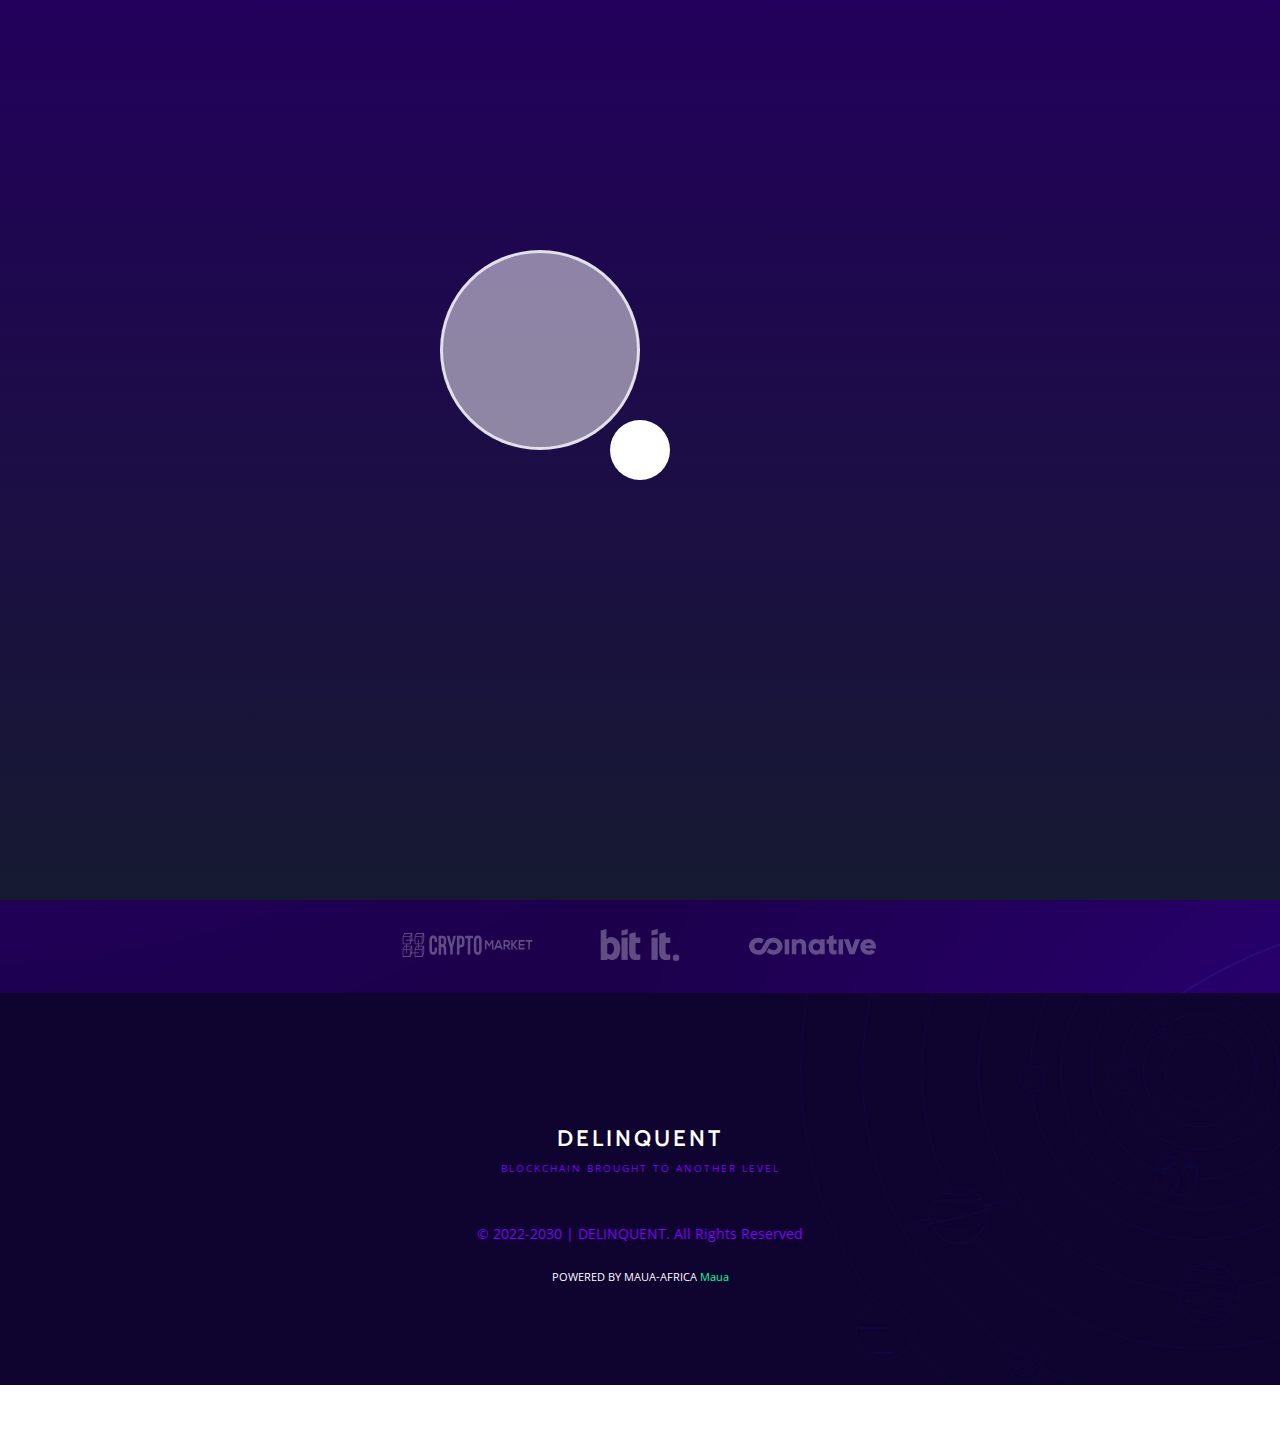
==== buympesa.html @ 9557ae2c "new push" ====
<!DOCTYPE html>
<html lang="en">

<head>
    <meta charset="UTF-8">
    <meta name="viewport" content="width=device-width, initial-scale=1.0">
    <meta http-equiv="X-UA-Compatible" content="ie=edge">
    <title>DELINQUENT</title>

    <link rel="icon" type="image/png" href="img/favlogo.png" />
    <link rel="preconnect" href="https://fonts.gstatic.com">
    <link href="https://fonts.googleapis.com/css?family=Cabin" rel="stylesheet">
    <link href="https://fonts.googleapis.com/css?family=Open+Sans:300,400" rel="stylesheet">

    <link rel="stylesheet" href="css/app.css">
    <link rel="stylesheet" type="text/css" href="css/main.css">
</head>

<body>

    <div id="pageloader" class="pageloader is-left-to-right is-theme"></div>
    <div id="infraloader" class="infraloader is-active"></div>
    <!-- Landing page Hero -->
    <section class="hero is-fullheight has-big-dark-gradient">
        <div class="hero-head">

            <!-- Cloned navbar -->
            <!-- Cloned navbar that comes in on scroll -->
            <nav x-data="initNavbar()" x-on:scroll.window="scroll()" id="navbar-clone" class="navbar is-fixed is-dark"
                :class="{
                    'is-active': scrolled,
                    '': !scrolled
                }">
                <div class="container">
                    <!-- Brand -->
                    <div class="navbar-brand">
                        <a href="index.html" class="navbar-item">
                            <img class="" src="img/favlogo.png" alt="">
                            <span class="brand-name">DELINQUENT</span>
                        </a>
                        <!-- Responsive toggle -->
                        <div class="navbar-burger" @click="openMobileMenu()">
                            <div class="menu-toggle">
                                <span class="icon-box-toggle" :class="{
                                        'active': mobileOpen,
                                        '': !mobileOpen
                                    }">
                                    <span class="rotate">
                                        <i class="icon-line-top"></i>
                                        <i class="icon-line-center"></i>
                                        <i class="icon-line-bottom"></i>
                                    </span>
                                </span>
                            </div>
                        </div>
                    </div>
                    <!-- Menu -->
                    <div id="cloneNavbarMenu" class="navbar-menu" :class="{
                            'is-active': mobileOpen,
                            '': !mobileOpen
                        }">
                        <div class="navbar-end">
                            <!-- Menu item -->
                            <div class="navbar-item is-nav-link">
                                <a class="is-centered-responsive" href="token.html">Token</a>
                            </div>
                            <!-- Menu item -->
                            <div class="navbar-item is-nav-link">
                                <a class="is-centered-responsive" href="ico.html">Ico</a>
                            </div>
                            <!-- Menu item -->
                            <div class="navbar-item is-nav-link">
                                <a class="is-centered-responsive" href="roadmap.html">Roadmap</a>
                            </div>

                            <!-- Menu item -->
                            <div class="navbar-item is-nav-link">
                                <a class="is-centered-responsive"
                                    href="https://instagram.com/delinquentcrypto?utm_medium=copy_link" target="_blank">
                                    <img class="Instagram page " src="img/logo/Instagram page .svg" alt="">
                                    Instagram page
                                </a>
                            </div>
                            <!-- Sign up -->
                            <div class="navbar-item is-nav-link">
                                <a href="https://maua-africa.com/"
                                    class="button k-button k-primary raised has-gradient slanted">
                                    <span class="text">Mother company</span>
                                    <span class="front-gradient"></span>
                                </a>
                            </div>
                        </div>
                    </div>
                </div>
            </nav>
            <!-- /Cloned navbar -->
            <!-- Static navbar -->
            <!-- Static navbar -->
            <nav x-data="initNavbar()" class="navbar is-light" :class="{
                    'is-dark-mobile': mobileOpen,
                    '': !mobileOpen
                }">
                <div class="container">
                    <!-- Brand -->
                    <div class="navbar-brand">
                        <a href="index.html" class="navbar-item">
                            <img class="" src="img/favlogo.png" alt="">
                            <span class="brand-name">DELINQUENT</span>
                        </a>
                        
                        <!-- Responsive toggle -->
                        <div class="navbar-burger" @click="openMobileMenu()">
                            <div class="menu-toggle">
                                <span class="icon-box-toggle" :class="{
                                        'active': mobileOpen,
                                        '': !mobileOpen
                                    }">
                                    <span class="rotate">
                                        <i class="icon-line-top"></i>
                                        <i class="icon-line-center"></i>
                                        <i class="icon-line-bottom"></i>
                                    </span>
                                </span>
                            </div>
                        </div>
                    </div>
                    <!-- Menu -->
                    <div id="navbarMenu" class="navbar-menu light-menu" :class="{
                            'is-active': mobileOpen,
                            '': !mobileOpen
                        }">
                        <div class="navbar-end">
                            <!-- Menu item -->
                            <div class="navbar-item is-nav-link">
                                <a class="is-centered-responsive" href="token.html">Token</a>
                            </div>
                            <!-- Menu item -->
                            <div class="navbar-item is-nav-link">
                                <a class="is-centered-responsive" href="ico.html">Ico</a>
                            </div>
                            <!-- Menu item -->
                            <div class="navbar-item is-nav-link">
                                <a class="is-centered-responsive" href="roadmap.html">Roadmap</a>
                            </div>

                            <!-- Menu item -->
                            <div class="navbar-item is-nav-link">
                                <a class="is-centered-responsive"
                                    href="https://instagram.com/delinquentcrypto?utm_medium=copy_link" target="_blank">
                                    <img class="Instagram page " src="img/logo/Instagram page .svg" alt="">
                                    Instagram page
                                </a>
                            </div>
                            <!-- Sign up -->
                            <div class="navbar-item">
                                <a href="https://maua-africa.com/"
                                    class="button k-button k-primary raised has-gradient slanted">
                                    <span class="text">Mother company</span>
                                    <span class="front-gradient"></span>
                                </a>
                            </div>
                        </div>
                    </div>
                </div>
            </nav>
            <!-- /Static navbar -->
        </div>

        <!-- Hero Image and Title -->
        <div class="hero-body">
            <div class="container">
                <div class="centered-container">

                    <!-- Landing page Title -->
                    <div class="column is-12 landing-caption">
                        <h1 class="title is-2 is-light is-semibold is-spaced main-title has-text-centered">BUY WITH
                            TILL<br>
                            NUMBER
                        </h1>
                        <form class="login-form">
                            <!-- Field -->
                            <a href="https://web.Instagram page .org/z/#-1688763669"
                                class="button k-button k-primary raised has-gradient is-fat is-bold">
                                <span class="text">Send confirmation message</span>
                                <span class="title is-6 is-tight is-light"></span>

                                <!-- Field -->
                                
                                <a href="form.html"
                                    class="button k-button k-primary raised has-gradient is-fat is-bold">
                                    <span class="text">__BUY NOW_</span>
                                    <span class="back-gradient"></span>
                                </a>
                    </div>
                    </form>
                </div>
                <!-- Hero image -->
                <div class="center">
                    <div class="feature">
                        <img src="img/mpesa tlll/dell mpesa.png" alt="" data-aos="fade-up" data-aos-delay="200"
                            data-aos-offset="300" data-aos-easing="ease-out-quart">
                        <h4 class="title is-6 is-tight is-light">PLEASE READ CAREFULLY</h4>
                        <p>This is the TILL number for Delinquent,<br> where you buy a coin for a base value<br> of
                            10
                            shillings<br> and you send the confirmation message<br> to a clearance desk<br>after
                            that you will
                            provide your crypto<br> wallet address<br> for automatic chanelling<br> of tokens to your
                            address.<br>The
                            feedback message will have the<br> name /dentim-enterprises/.<br> After makng your purchase
                            you
                            will be fowarded to a clearance desk<br> which will take time because of the <br>influx of
                            purchases. <br>Do not misplace your confirmation message, <br>you will be on a<br>
                            list/ledger
                            until
                            your turn for processing comes.<br>Thanks on believing in us.
                        </p>
                    </div>
                </div>
                <!-- Progress bar -->
                <div class="progress-block">
                    <!-- Tags -->
                    <div class="progress-tags">

                    </div>

                </div>
            </div>
        </div>
        </div>
        </div>
        </div>

        <!-- Hero footer -->
        <div class="hero-foot">
            <div class="container">
                <div class="tabs is-centered">
                    <!-- Client / partner list -->
                    <ul>
                        <li><a><img class="hero-logo" src="img/clients/cryptomarket.svg" alt=""></a></li>
                        <li><a><img class="hero-logo" src="img/clients/bitit.svg" alt=""></a></li>
                        <li><a><img class="hero-logo" src="img/clients/coin.svg" alt=""></a></li>
                    </ul>
                </div>
            </div>
        </div>
    </section>
    <!-- /Landing page Hero -->
    <footer class="DELINQUENT-footer">
        <div class="container">
            <!-- Logo -->
            <div class="footer-logo">
                <a href="#">
                    <img class="rotating" src="img/logo/DELINQUENT-gradient.svg" alt="">
                    <div class="brand-name">DELINQUENT</div>
                    <div class="brand-subtitle">Blockchain brought to another level</div>
                </a>
            </div>

            <div class="column is-4">

            </div>
        </div>
        <!-- Links group -->
        <div class="column is-4">
            <ul class="footer-links">
                <li>

                </li>



            </ul>
        </div>
        </div>
        <!-- Copyright -->
        <p class="k-copyright">© 2022-2030 | DELINQUENT. All Rights Reserved</p>
        <br>
        <!-- Made by -->
        <p class="coded-by">POWERED BY MAUA-AFRICA <a href="https://maua-africa.com/" target="_blank">Maua</a>
        </p>
        </div>

        <!-- Absolute image -->
        <img class="solar-system" src="img/bg/solar.svg" alt="">
    </footer> <!-- Back To Top Button -->
    <div x-data="initBackToTop()" x-on:scroll.window="scroll($event)" @click="goTop($event)" id="backtotop"><a
            href="javascript:" :class="{
        'visible': scrolled,
        '': !scrolled
    }"></a></div>
    <script src="https://cdn.jsdelivr.net/particles.js/2.0.0/particles.min.js"></script>
    <script src="./js/bundle.js"></script>

</body>

</html>
---- css/app.css ----
[data-simplebar]{position:relative;flex-direction:column;flex-wrap:wrap;justify-content:flex-start;align-content:flex-start;align-items:flex-start}.simplebar-wrapper{overflow:hidden;width:inherit;height:inherit;max-width:inherit;max-height:inherit}.simplebar-mask{direction:inherit;position:absolute;overflow:hidden;padding:0;margin:0;left:0;top:0;bottom:0;right:0;width:auto!important;height:auto!important;z-index:0}.simplebar-offset{direction:inherit!important;box-sizing:inherit!important;resize:none!important;position:absolute;top:0;left:0;bottom:0;right:0;padding:0;margin:0;-webkit-overflow-scrolling:touch}.simplebar-content-wrapper{direction:inherit;box-sizing:border-box!important;position:relative;display:block;height:100%;width:auto;max-width:100%;max-height:100%;scrollbar-width:none;-ms-overflow-style:none}.simplebar-content-wrapper::-webkit-scrollbar,.simplebar-hide-scrollbar::-webkit-scrollbar{width:0;height:0}.simplebar-content:after,.simplebar-content:before{content:' ';display:table}.simplebar-placeholder{max-height:100%;max-width:100%;width:100%;pointer-events:none}.simplebar-height-auto-observer-wrapper{box-sizing:inherit!important;height:100%;width:100%;max-width:1px;position:relative;float:left;max-height:1px;overflow:hidden;z-index:-1;padding:0;margin:0;pointer-events:none;flex-grow:inherit;flex-shrink:0;flex-basis:0}.simplebar-height-auto-observer{box-sizing:inherit;display:block;opacity:0;position:absolute;top:0;left:0;height:1000%;width:1000%;min-height:1px;min-width:1px;overflow:hidden;pointer-events:none;z-index:-1}.simplebar-track{z-index:1;position:absolute;right:0;bottom:0;pointer-events:none;overflow:hidden}[data-simplebar].simplebar-dragging .simplebar-content{pointer-events:none;user-select:none;-webkit-user-select:none}[data-simplebar].simplebar-dragging .simplebar-track{pointer-events:all}.simplebar-scrollbar{position:absolute;left:0;right:0;min-height:10px}.simplebar-scrollbar:before{position:absolute;content:'';background:#000;border-radius:7px;left:2px;right:2px;opacity:0;transition:opacity .2s linear}.simplebar-scrollbar.simplebar-visible:before{opacity:.5;transition:opacity 0s linear}.simplebar-track.simplebar-vertical{top:0;width:11px}.simplebar-track.simplebar-vertical .simplebar-scrollbar:before{top:2px;bottom:2px}.simplebar-track.simplebar-horizontal{left:0;height:11px}.simplebar-track.simplebar-horizontal .simplebar-scrollbar:before{height:100%;left:2px;right:2px}.simplebar-track.simplebar-horizontal .simplebar-scrollbar{right:auto;left:0;top:2px;height:7px;min-height:0;min-width:10px;width:auto}[data-simplebar-direction=rtl] .simplebar-track.simplebar-vertical{right:auto;left:0}.hs-dummy-scrollbar-size{direction:rtl;position:fixed;opacity:0;visibility:hidden;height:500px;width:500px;overflow-y:hidden;overflow-x:scroll}.simplebar-hide-scrollbar{position:fixed;left:0;visibility:hidden;overflow-y:scroll;scrollbar-width:none;-ms-overflow-style:none}

@keyframes plyr-progress{to{background-position:25px 0;background-position:var(--plyr-progress-loading-size,25px) 0}}@keyframes plyr-popup{0%{opacity:.5;transform:translateY(10px)}to{opacity:1;transform:translateY(0)}}@keyframes plyr-fade-in{from{opacity:0}to{opacity:1}}.plyr{-moz-osx-font-smoothing:grayscale;-webkit-font-smoothing:antialiased;align-items:center;direction:ltr;display:flex;flex-direction:column;font-family:inherit;font-family:var(--plyr-font-family,inherit);font-variant-numeric:tabular-nums;font-weight:400;font-weight:var(--plyr-font-weight-regular,400);line-height:1.7;line-height:var(--plyr-line-height,1.7);max-width:100%;min-width:200px;position:relative;text-shadow:none;transition:box-shadow .3s ease;z-index:0}.plyr audio,.plyr iframe,.plyr video{display:block;height:100%;width:100%}.plyr button{font:inherit;line-height:inherit;width:auto}.plyr:focus{outline:0}.plyr--full-ui{box-sizing:border-box}.plyr--full-ui *,.plyr--full-ui ::after,.plyr--full-ui ::before{box-sizing:inherit}.plyr--full-ui a,.plyr--full-ui button,.plyr--full-ui input,.plyr--full-ui label{touch-action:manipulation}.plyr__badge{background:#4a5464;background:var(--plyr-badge-background,#4a5464);border-radius:2px;border-radius:var(--plyr-badge-border-radius,2px);color:#fff;color:var(--plyr-badge-text-color,#fff);font-size:9px;font-size:var(--plyr-font-size-badge,9px);line-height:1;padding:3px 4px}.plyr--full-ui ::-webkit-media-text-track-container{display:none}.plyr__captions{animation:plyr-fade-in .3s ease;bottom:0;display:none;font-size:13px;font-size:var(--plyr-font-size-small,13px);left:0;padding:10px;padding:var(--plyr-control-spacing,10px);position:absolute;text-align:center;transition:transform .4s ease-in-out;width:100%}.plyr__captions span:empty{display:none}@media (min-width:480px){.plyr__captions{font-size:15px;font-size:var(--plyr-font-size-base,15px);padding:calc(10px * 2);padding:calc(var(--plyr-control-spacing,10px) * 2)}}@media (min-width:768px){.plyr__captions{font-size:18px;font-size:var(--plyr-font-size-large,18px)}}.plyr--captions-active .plyr__captions{display:block}.plyr:not(.plyr--hide-controls) .plyr__controls:not(:empty)~.plyr__captions{transform:translateY(calc(10px * -4));transform:translateY(calc(var(--plyr-control-spacing,10px) * -4))}.plyr__caption{background:rgba(0,0,0,.8);background:var(--plyr-captions-background,rgba(0,0,0,.8));border-radius:2px;-webkit-box-decoration-break:clone;box-decoration-break:clone;color:#fff;color:var(--plyr-captions-text-color,#fff);line-height:185%;padding:.2em .5em;white-space:pre-wrap}.plyr__caption div{display:inline}.plyr__control{background:0 0;border:0;border-radius:3px;border-radius:var(--plyr-control-radius,3px);color:inherit;cursor:pointer;flex-shrink:0;overflow:visible;padding:calc(10px * .7);padding:calc(var(--plyr-control-spacing,10px) * .7);position:relative;transition:all .3s ease}.plyr__control svg{display:block;fill:currentColor;height:18px;height:var(--plyr-control-icon-size,18px);pointer-events:none;width:18px;width:var(--plyr-control-icon-size,18px)}.plyr__control:focus{outline:0}.plyr__control.plyr__tab-focus{outline-color:#00b3ff;outline-color:var(--plyr-tab-focus-color,var(--plyr-color-main,var(--plyr-color-main,#00b3ff)));outline-offset:2px;outline-style:dotted;outline-width:3px}a.plyr__control{text-decoration:none}a.plyr__control::after,a.plyr__control::before{display:none}.plyr__control.plyr__control--pressed .icon--not-pressed,.plyr__control.plyr__control--pressed .label--not-pressed,.plyr__control:not(.plyr__control--pressed) .icon--pressed,.plyr__control:not(.plyr__control--pressed) .label--pressed{display:none}.plyr--full-ui ::-webkit-media-controls{display:none}.plyr__controls{align-items:center;display:flex;justify-content:flex-end;text-align:center}.plyr__controls .plyr__progress__container{flex:1;min-width:0}.plyr__controls .plyr__controls__item{margin-left:calc(10px / 4);margin-left:calc(var(--plyr-control-spacing,10px)/ 4)}.plyr__controls .plyr__controls__item:first-child{margin-left:0;margin-right:auto}.plyr__controls .plyr__controls__item.plyr__progress__container{padding-left:calc(10px / 4);padding-left:calc(var(--plyr-control-spacing,10px)/ 4)}.plyr__controls .plyr__controls__item.plyr__time{padding:0 calc(10px / 2);padding:0 calc(var(--plyr-control-spacing,10px)/ 2)}.plyr__controls .plyr__controls__item.plyr__progress__container:first-child,.plyr__controls .plyr__controls__item.plyr__time+.plyr__time,.plyr__controls .plyr__controls__item.plyr__time:first-child{padding-left:0}.plyr__controls:empty{display:none}.plyr [data-plyr=airplay],.plyr [data-plyr=captions],.plyr [data-plyr=fullscreen],.plyr [data-plyr=pip]{display:none}.plyr--airplay-supported [data-plyr=airplay],.plyr--captions-enabled [data-plyr=captions],.plyr--fullscreen-enabled [data-plyr=fullscreen],.plyr--pip-supported [data-plyr=pip]{display:inline-block}.plyr__menu{display:flex;position:relative}.plyr__menu .plyr__control svg{transition:transform .3s ease}.plyr__menu .plyr__control[aria-expanded=true] svg{transform:rotate(90deg)}.plyr__menu .plyr__control[aria-expanded=true] .plyr__tooltip{display:none}.plyr__menu__container{animation:plyr-popup .2s ease;background:rgba(255,255,255,.9);background:var(--plyr-menu-background,rgba(255,255,255,.9));border-radius:4px;bottom:100%;box-shadow:0 1px 2px rgba(0,0,0,.15);box-shadow:var(--plyr-menu-shadow,0 1px 2px rgba(0,0,0,.15));color:#4a5464;color:var(--plyr-menu-color,#4a5464);font-size:15px;font-size:var(--plyr-font-size-base,15px);margin-bottom:10px;position:absolute;right:-3px;text-align:left;white-space:nowrap;z-index:3}.plyr__menu__container>div{overflow:hidden;transition:height .35s cubic-bezier(.4,0,.2,1),width .35s cubic-bezier(.4,0,.2,1)}.plyr__menu__container::after{border:4px solid transparent;border:var(--plyr-menu-arrow-size,4px) solid transparent;border-top-color:rgba(255,255,255,.9);border-top-color:var(--plyr-menu-background,rgba(255,255,255,.9));content:'';height:0;position:absolute;right:calc(((18px / 2) + calc(10px * .7)) - (4px / 2));right:calc(((var(--plyr-control-icon-size,18px)/ 2) + calc(var(--plyr-control-spacing,10px) * .7)) - (var(--plyr-menu-arrow-size,4px)/ 2));top:100%;width:0}.plyr__menu__container [role=menu]{padding:calc(10px * .7);padding:calc(var(--plyr-control-spacing,10px) * .7)}.plyr__menu__container [role=menuitem],.plyr__menu__container [role=menuitemradio]{margin-top:2px}.plyr__menu__container [role=menuitem]:first-child,.plyr__menu__container [role=menuitemradio]:first-child{margin-top:0}.plyr__menu__container .plyr__control{align-items:center;color:#4a5464;color:var(--plyr-menu-color,#4a5464);display:flex;font-size:13px;font-size:var(--plyr-font-size-menu,var(--plyr-font-size-small,13px));padding-bottom:calc(calc(10px * .7)/ 1.5);padding-bottom:calc(calc(var(--plyr-control-spacing,10px) * .7)/ 1.5);padding-left:calc(calc(10px * .7) * 1.5);padding-left:calc(calc(var(--plyr-control-spacing,10px) * .7) * 1.5);padding-right:calc(calc(10px * .7) * 1.5);padding-right:calc(calc(var(--plyr-control-spacing,10px) * .7) * 1.5);padding-top:calc(calc(10px * .7)/ 1.5);padding-top:calc(calc(var(--plyr-control-spacing,10px) * .7)/ 1.5);-webkit-user-select:none;-ms-user-select:none;user-select:none;width:100%}.plyr__menu__container .plyr__control>span{align-items:inherit;display:flex;width:100%}.plyr__menu__container .plyr__control::after{border:4px solid transparent;border:var(--plyr-menu-item-arrow-size,4px) solid transparent;content:'';position:absolute;top:50%;transform:translateY(-50%)}.plyr__menu__container .plyr__control--forward{padding-right:calc(calc(10px * .7) * 4);padding-right:calc(calc(var(--plyr-control-spacing,10px) * .7) * 4)}.plyr__menu__container .plyr__control--forward::after{border-left-color:#728197;border-left-color:var(--plyr-menu-arrow-color,#728197);right:calc((calc(10px * .7) * 1.5) - 4px);right:calc((calc(var(--plyr-control-spacing,10px) * .7) * 1.5) - var(--plyr-menu-item-arrow-size,4px))}.plyr__menu__container .plyr__control--forward.plyr__tab-focus::after,.plyr__menu__container .plyr__control--forward:hover::after{border-left-color:currentColor}.plyr__menu__container .plyr__control--back{font-weight:400;font-weight:var(--plyr-font-weight-regular,400);margin:calc(10px * .7);margin:calc(var(--plyr-control-spacing,10px) * .7);margin-bottom:calc(calc(10px * .7)/ 2);margin-bottom:calc(calc(var(--plyr-control-spacing,10px) * .7)/ 2);padding-left:calc(calc(10px * .7) * 4);padding-left:calc(calc(var(--plyr-control-spacing,10px) * .7) * 4);position:relative;width:calc(100% - (calc(10px * .7) * 2));width:calc(100% - (calc(var(--plyr-control-spacing,10px) * .7) * 2))}.plyr__menu__container .plyr__control--back::after{border-right-color:#728197;border-right-color:var(--plyr-menu-arrow-color,#728197);left:calc((calc(10px * .7) * 1.5) - 4px);left:calc((calc(var(--plyr-control-spacing,10px) * .7) * 1.5) - var(--plyr-menu-item-arrow-size,4px))}.plyr__menu__container .plyr__control--back::before{background:#dcdfe5;background:var(--plyr-menu-back-border-color,#dcdfe5);box-shadow:0 1px 0 #fff;box-shadow:0 1px 0 var(--plyr-menu-back-border-shadow-color,#fff);content:'';height:1px;left:0;margin-top:calc(calc(10px * .7)/ 2);margin-top:calc(calc(var(--plyr-control-spacing,10px) * .7)/ 2);overflow:hidden;position:absolute;right:0;top:100%}.plyr__menu__container .plyr__control--back.plyr__tab-focus::after,.plyr__menu__container .plyr__control--back:hover::after{border-right-color:currentColor}.plyr__menu__container .plyr__control[role=menuitemradio]{padding-left:calc(10px * .7);padding-left:calc(var(--plyr-control-spacing,10px) * .7)}.plyr__menu__container .plyr__control[role=menuitemradio]::after,.plyr__menu__container .plyr__control[role=menuitemradio]::before{border-radius:100%}.plyr__menu__container .plyr__control[role=menuitemradio]::before{background:rgba(0,0,0,.1);content:'';display:block;flex-shrink:0;height:16px;margin-right:10px;margin-right:var(--plyr-control-spacing,10px);transition:all .3s ease;width:16px}.plyr__menu__container .plyr__control[role=menuitemradio]::after{background:#fff;border:0;height:6px;left:12px;opacity:0;top:50%;transform:translateY(-50%) scale(0);transition:transform .3s ease,opacity .3s ease;width:6px}.plyr__menu__container .plyr__control[role=menuitemradio][aria-checked=true]::before{background:#00b3ff;background:var(--plyr-control-toggle-checked-background,var(--plyr-color-main,var(--plyr-color-main,#00b3ff)))}.plyr__menu__container .plyr__control[role=menuitemradio][aria-checked=true]::after{opacity:1;transform:translateY(-50%) scale(1)}.plyr__menu__container .plyr__control[role=menuitemradio].plyr__tab-focus::before,.plyr__menu__container .plyr__control[role=menuitemradio]:hover::before{background:rgba(35,40,47,.1)}.plyr__menu__container .plyr__menu__value{align-items:center;display:flex;margin-left:auto;margin-right:calc((calc(10px * .7) - 2) * -1);margin-right:calc((calc(var(--plyr-control-spacing,10px) * .7) - 2) * -1);overflow:hidden;padding-left:calc(calc(10px * .7) * 3.5);padding-left:calc(calc(var(--plyr-control-spacing,10px) * .7) * 3.5);pointer-events:none}.plyr--full-ui input[type=range]{-webkit-appearance:none;background:0 0;border:0;border-radius:calc(13px * 2);border-radius:calc(var(--plyr-range-thumb-height,13px) * 2);color:#00b3ff;color:var(--plyr-range-fill-background,var(--plyr-color-main,var(--plyr-color-main,#00b3ff)));display:block;height:calc((3px * 2) + 13px);height:calc((var(--plyr-range-thumb-active-shadow-width,3px) * 2) + var(--plyr-range-thumb-height,13px));margin:0;min-width:0;padding:0;transition:box-shadow .3s ease;width:100%}.plyr--full-ui input[type=range]::-webkit-slider-runnable-track{background:0 0;border:0;border-radius:calc(5px / 2);border-radius:calc(var(--plyr-range-track-height,5px)/ 2);height:5px;height:var(--plyr-range-track-height,5px);-webkit-transition:box-shadow .3s ease;transition:box-shadow .3s ease;-webkit-user-select:none;user-select:none;background-image:linear-gradient(to right,currentColor 0,transparent 0);background-image:linear-gradient(to right,currentColor var(--value,0),transparent var(--value,0))}.plyr--full-ui input[type=range]::-webkit-slider-thumb{background:#fff;background:var(--plyr-range-thumb-background,#fff);border:0;border-radius:100%;box-shadow:0 1px 1px rgba(35,40,47,.15),0 0 0 1px rgba(35,40,47,.2);box-shadow:var(--plyr-range-thumb-shadow,0 1px 1px rgba(35,40,47,.15),0 0 0 1px rgba(35,40,47,.2));height:13px;height:var(--plyr-range-thumb-height,13px);position:relative;-webkit-transition:all .2s ease;transition:all .2s ease;width:13px;width:var(--plyr-range-thumb-height,13px);-webkit-appearance:none;margin-top:calc(((13px - 5px)/ 2) * -1);margin-top:calc(((var(--plyr-range-thumb-height,13px) - var(--plyr-range-track-height,5px))/ 2) * -1)}.plyr--full-ui input[type=range]::-moz-range-track{background:0 0;border:0;border-radius:calc(5px / 2);border-radius:calc(var(--plyr-range-track-height,5px)/ 2);height:5px;height:var(--plyr-range-track-height,5px);-moz-transition:box-shadow .3s ease;transition:box-shadow .3s ease;user-select:none}.plyr--full-ui input[type=range]::-moz-range-thumb{background:#fff;background:var(--plyr-range-thumb-background,#fff);border:0;border-radius:100%;box-shadow:0 1px 1px rgba(35,40,47,.15),0 0 0 1px rgba(35,40,47,.2);box-shadow:var(--plyr-range-thumb-shadow,0 1px 1px rgba(35,40,47,.15),0 0 0 1px rgba(35,40,47,.2));height:13px;height:var(--plyr-range-thumb-height,13px);position:relative;-moz-transition:all .2s ease;transition:all .2s ease;width:13px;width:var(--plyr-range-thumb-height,13px)}.plyr--full-ui input[type=range]::-moz-range-progress{background:currentColor;border-radius:calc(5px / 2);border-radius:calc(var(--plyr-range-track-height,5px)/ 2);height:5px;height:var(--plyr-range-track-height,5px)}.plyr--full-ui input[type=range]::-ms-track{background:0 0;border:0;border-radius:calc(5px / 2);border-radius:calc(var(--plyr-range-track-height,5px)/ 2);height:5px;height:var(--plyr-range-track-height,5px);-ms-transition:box-shadow .3s ease;transition:box-shadow .3s ease;-ms-user-select:none;user-select:none;color:transparent}.plyr--full-ui input[type=range]::-ms-fill-upper{background:0 0;border:0;border-radius:calc(5px / 2);border-radius:calc(var(--plyr-range-track-height,5px)/ 2);height:5px;height:var(--plyr-range-track-height,5px);-ms-transition:box-shadow .3s ease;transition:box-shadow .3s ease;-ms-user-select:none;user-select:none}.plyr--full-ui input[type=range]::-ms-fill-lower{background:0 0;border:0;border-radius:calc(5px / 2);border-radius:calc(var(--plyr-range-track-height,5px)/ 2);height:5px;height:var(--plyr-range-track-height,5px);-ms-transition:box-shadow .3s ease;transition:box-shadow .3s ease;-ms-user-select:none;user-select:none;background:currentColor}.plyr--full-ui input[type=range]::-ms-thumb{background:#fff;background:var(--plyr-range-thumb-background,#fff);border:0;border-radius:100%;box-shadow:0 1px 1px rgba(35,40,47,.15),0 0 0 1px rgba(35,40,47,.2);box-shadow:var(--plyr-range-thumb-shadow,0 1px 1px rgba(35,40,47,.15),0 0 0 1px rgba(35,40,47,.2));height:13px;height:var(--plyr-range-thumb-height,13px);position:relative;-ms-transition:all .2s ease;transition:all .2s ease;width:13px;width:var(--plyr-range-thumb-height,13px);margin-top:0}.plyr--full-ui input[type=range]::-ms-tooltip{display:none}.plyr--full-ui input[type=range]:focus{outline:0}.plyr--full-ui input[type=range]::-moz-focus-outer{border:0}.plyr--full-ui input[type=range].plyr__tab-focus::-webkit-slider-runnable-track{outline-color:#00b3ff;outline-color:var(--plyr-tab-focus-color,var(--plyr-color-main,var(--plyr-color-main,#00b3ff)));outline-offset:2px;outline-style:dotted;outline-width:3px}.plyr--full-ui input[type=range].plyr__tab-focus::-moz-range-track{outline-color:#00b3ff;outline-color:var(--plyr-tab-focus-color,var(--plyr-color-main,var(--plyr-color-main,#00b3ff)));outline-offset:2px;outline-style:dotted;outline-width:3px}.plyr--full-ui input[type=range].plyr__tab-focus::-ms-track{outline-color:#00b3ff;outline-color:var(--plyr-tab-focus-color,var(--plyr-color-main,var(--plyr-color-main,#00b3ff)));outline-offset:2px;outline-style:dotted;outline-width:3px}.plyr__poster{background-color:#000;background-position:50% 50%;background-repeat:no-repeat;background-size:contain;height:100%;left:0;opacity:0;position:absolute;top:0;transition:opacity .2s ease;width:100%;z-index:1}.plyr--stopped.plyr__poster-enabled .plyr__poster{opacity:1}.plyr__time{font-size:13px;font-size:var(--plyr-font-size-time,var(--plyr-font-size-small,13px))}.plyr__time+.plyr__time::before{content:'\2044';margin-right:10px;margin-right:var(--plyr-control-spacing,10px)}@media (max-width:calc(768px - 1px)){.plyr__time+.plyr__time{display:none}}.plyr__tooltip{background:rgba(255,255,255,.9);background:var(--plyr-tooltip-background,rgba(255,255,255,.9));border-radius:3px;border-radius:var(--plyr-tooltip-radius,3px);bottom:100%;box-shadow:0 1px 2px rgba(0,0,0,.15);box-shadow:var(--plyr-tooltip-shadow,0 1px 2px rgba(0,0,0,.15));color:#4a5464;color:var(--plyr-tooltip-color,#4a5464);font-size:13px;font-size:var(--plyr-font-size-small,13px);font-weight:400;font-weight:var(--plyr-font-weight-regular,400);left:50%;line-height:1.3;margin-bottom:calc(calc(10px / 2) * 2);margin-bottom:calc(calc(var(--plyr-control-spacing,10px)/ 2) * 2);opacity:0;padding:calc(10px / 2) calc(calc(10px / 2) * 1.5);padding:calc(var(--plyr-control-spacing,10px)/ 2) calc(calc(var(--plyr-control-spacing,10px)/ 2) * 1.5);pointer-events:none;position:absolute;transform:translate(-50%,10px) scale(.8);transform-origin:50% 100%;transition:transform .2s .1s ease,opacity .2s .1s ease;white-space:nowrap;z-index:2}.plyr__tooltip::before{border-left:4px solid transparent;border-left:var(--plyr-tooltip-arrow-size,4px) solid transparent;border-right:4px solid transparent;border-right:var(--plyr-tooltip-arrow-size,4px) solid transparent;border-top:4px solid rgba(255,255,255,.9);border-top:var(--plyr-tooltip-arrow-size,4px) solid var(--plyr-tooltip-background,rgba(255,255,255,.9));bottom:calc(4px * -1);bottom:calc(var(--plyr-tooltip-arrow-size,4px) * -1);content:'';height:0;left:50%;position:absolute;transform:translateX(-50%);width:0;z-index:2}.plyr .plyr__control.plyr__tab-focus .plyr__tooltip,.plyr .plyr__control:hover .plyr__tooltip,.plyr__tooltip--visible{opacity:1;transform:translate(-50%,0) scale(1)}.plyr .plyr__control:hover .plyr__tooltip{z-index:3}.plyr__controls>.plyr__control:first-child .plyr__tooltip,.plyr__controls>.plyr__control:first-child+.plyr__control .plyr__tooltip{left:0;transform:translate(0,10px) scale(.8);transform-origin:0 100%}.plyr__controls>.plyr__control:first-child .plyr__tooltip::before,.plyr__controls>.plyr__control:first-child+.plyr__control .plyr__tooltip::before{left:calc((18px / 2) + calc(10px * .7));left:calc((var(--plyr-control-icon-size,18px)/ 2) + calc(var(--plyr-control-spacing,10px) * .7))}.plyr__controls>.plyr__control:last-child .plyr__tooltip{left:auto;right:0;transform:translate(0,10px) scale(.8);transform-origin:100% 100%}.plyr__controls>.plyr__control:last-child .plyr__tooltip::before{left:auto;right:calc((18px / 2) + calc(10px * .7));right:calc((var(--plyr-control-icon-size,18px)/ 2) + calc(var(--plyr-control-spacing,10px) * .7));transform:translateX(50%)}.plyr__controls>.plyr__control:first-child .plyr__tooltip--visible,.plyr__controls>.plyr__control:first-child+.plyr__control .plyr__tooltip--visible,.plyr__controls>.plyr__control:first-child+.plyr__control.plyr__tab-focus .plyr__tooltip,.plyr__controls>.plyr__control:first-child+.plyr__control:hover .plyr__tooltip,.plyr__controls>.plyr__control:first-child.plyr__tab-focus .plyr__tooltip,.plyr__controls>.plyr__control:first-child:hover .plyr__tooltip,.plyr__controls>.plyr__control:last-child .plyr__tooltip--visible,.plyr__controls>.plyr__control:last-child.plyr__tab-focus .plyr__tooltip,.plyr__controls>.plyr__control:last-child:hover .plyr__tooltip{transform:translate(0,0) scale(1)}.plyr__progress{left:calc(13px * .5);left:calc(var(--plyr-range-thumb-height,13px) * .5);margin-right:13px;margin-right:var(--plyr-range-thumb-height,13px);position:relative}.plyr__progress input[type=range],.plyr__progress__buffer{margin-left:calc(13px * -.5);margin-left:calc(var(--plyr-range-thumb-height,13px) * -.5);margin-right:calc(13px * -.5);margin-right:calc(var(--plyr-range-thumb-height,13px) * -.5);width:calc(100% + 13px);width:calc(100% + var(--plyr-range-thumb-height,13px))}.plyr__progress input[type=range]{position:relative;z-index:2}.plyr__progress .plyr__tooltip{font-size:13px;font-size:var(--plyr-font-size-time,var(--plyr-font-size-small,13px));left:0}.plyr__progress__buffer{-webkit-appearance:none;background:0 0;border:0;border-radius:100px;height:5px;height:var(--plyr-range-track-height,5px);left:0;margin-top:calc((5px / 2) * -1);margin-top:calc((var(--plyr-range-track-height,5px)/ 2) * -1);padding:0;position:absolute;top:50%}.plyr__progress__buffer::-webkit-progress-bar{background:0 0}.plyr__progress__buffer::-webkit-progress-value{background:currentColor;border-radius:100px;min-width:5px;min-width:var(--plyr-range-track-height,5px);-webkit-transition:width .2s ease;transition:width .2s ease}.plyr__progress__buffer::-moz-progress-bar{background:currentColor;border-radius:100px;min-width:5px;min-width:var(--plyr-range-track-height,5px);-moz-transition:width .2s ease;transition:width .2s ease}.plyr__progress__buffer::-ms-fill{border-radius:100px;-ms-transition:width .2s ease;transition:width .2s ease}.plyr--loading .plyr__progress__buffer{animation:plyr-progress 1s linear infinite;background-image:linear-gradient(-45deg,rgba(35,40,47,.6) 25%,transparent 25%,transparent 50%,rgba(35,40,47,.6) 50%,rgba(35,40,47,.6) 75%,transparent 75%,transparent);background-image:linear-gradient(-45deg,var(--plyr-progress-loading-background,rgba(35,40,47,.6)) 25%,transparent 25%,transparent 50%,var(--plyr-progress-loading-background,rgba(35,40,47,.6)) 50%,var(--plyr-progress-loading-background,rgba(35,40,47,.6)) 75%,transparent 75%,transparent);background-repeat:repeat-x;background-size:25px 25px;background-size:var(--plyr-progress-loading-size,25px) var(--plyr-progress-loading-size,25px);color:transparent}.plyr--video.plyr--loading .plyr__progress__buffer{background-color:rgba(255,255,255,.25);background-color:var(--plyr-video-progress-buffered-background,rgba(255,255,255,.25))}.plyr--audio.plyr--loading .plyr__progress__buffer{background-color:rgba(193,200,209,.6);background-color:var(--plyr-audio-progress-buffered-background,rgba(193,200,209,.6))}.plyr__volume{align-items:center;display:flex;max-width:110px;min-width:80px;position:relative;width:20%}.plyr__volume input[type=range]{margin-left:calc(10px / 2);margin-left:calc(var(--plyr-control-spacing,10px)/ 2);margin-right:calc(10px / 2);margin-right:calc(var(--plyr-control-spacing,10px)/ 2);position:relative;z-index:2}.plyr--is-ios .plyr__volume{min-width:0;width:auto}.plyr--audio{display:block}.plyr--audio .plyr__controls{background:#fff;background:var(--plyr-audio-controls-background,#fff);border-radius:inherit;color:#4a5464;color:var(--plyr-audio-control-color,#4a5464);padding:10px;padding:var(--plyr-control-spacing,10px)}.plyr--audio .plyr__control.plyr__tab-focus,.plyr--audio .plyr__control:hover,.plyr--audio .plyr__control[aria-expanded=true]{background:#00b3ff;background:var(--plyr-audio-control-background-hover,var(--plyr-color-main,var(--plyr-color-main,#00b3ff)));color:#fff;color:var(--plyr-audio-control-color-hover,#fff)}.plyr--full-ui.plyr--audio input[type=range]::-webkit-slider-runnable-track{background-color:rgba(193,200,209,.6);background-color:var(--plyr-audio-range-track-background,var(--plyr-audio-progress-buffered-background,rgba(193,200,209,.6)))}.plyr--full-ui.plyr--audio input[type=range]::-moz-range-track{background-color:rgba(193,200,209,.6);background-color:var(--plyr-audio-range-track-background,var(--plyr-audio-progress-buffered-background,rgba(193,200,209,.6)))}.plyr--full-ui.plyr--audio input[type=range]::-ms-track{background-color:rgba(193,200,209,.6);background-color:var(--plyr-audio-range-track-background,var(--plyr-audio-progress-buffered-background,rgba(193,200,209,.6)))}.plyr--full-ui.plyr--audio input[type=range]:active::-webkit-slider-thumb{box-shadow:0 1px 1px rgba(35,40,47,.15),0 0 0 1px rgba(35,40,47,.2),0 0 0 3px rgba(35,40,47,.1);box-shadow:var(--plyr-range-thumb-shadow,0 1px 1px rgba(35,40,47,.15),0 0 0 1px rgba(35,40,47,.2)),0 0 0 var(--plyr-range-thumb-active-shadow-width,3px) var(--plyr-audio-range-thumb-active-shadow-color,rgba(35,40,47,.1))}.plyr--full-ui.plyr--audio input[type=range]:active::-moz-range-thumb{box-shadow:0 1px 1px rgba(35,40,47,.15),0 0 0 1px rgba(35,40,47,.2),0 0 0 3px rgba(35,40,47,.1);box-shadow:var(--plyr-range-thumb-shadow,0 1px 1px rgba(35,40,47,.15),0 0 0 1px rgba(35,40,47,.2)),0 0 0 var(--plyr-range-thumb-active-shadow-width,3px) var(--plyr-audio-range-thumb-active-shadow-color,rgba(35,40,47,.1))}.plyr--full-ui.plyr--audio input[type=range]:active::-ms-thumb{box-shadow:0 1px 1px rgba(35,40,47,.15),0 0 0 1px rgba(35,40,47,.2),0 0 0 3px rgba(35,40,47,.1);box-shadow:var(--plyr-range-thumb-shadow,0 1px 1px rgba(35,40,47,.15),0 0 0 1px rgba(35,40,47,.2)),0 0 0 var(--plyr-range-thumb-active-shadow-width,3px) var(--plyr-audio-range-thumb-active-shadow-color,rgba(35,40,47,.1))}.plyr--audio .plyr__progress__buffer{color:rgba(193,200,209,.6);color:var(--plyr-audio-progress-buffered-background,rgba(193,200,209,.6))}.plyr--video{background:#000;overflow:hidden}.plyr--video.plyr--menu-open{overflow:visible}.plyr__video-wrapper{background:#000;height:100%;margin:auto;overflow:hidden;position:relative;width:100%}.plyr__video-embed,.plyr__video-wrapper--fixed-ratio{height:0;padding-bottom:56.25%}.plyr__video-embed iframe,.plyr__video-wrapper--fixed-ratio video{border:0;left:0;position:absolute;top:0}.plyr--full-ui .plyr__video-embed>.plyr__video-embed__container{padding-bottom:240%;position:relative;transform:translateY(-38.28125%)}.plyr--video .plyr__controls{background:linear-gradient(rgba(0,0,0,0),rgba(0,0,0,.75));background:var(--plyr-video-controls-background,linear-gradient(rgba(0,0,0,0),rgba(0,0,0,.75)));border-bottom-left-radius:inherit;border-bottom-right-radius:inherit;bottom:0;color:#fff;color:var(--plyr-video-control-color,#fff);left:0;padding:calc(10px / 2);padding:calc(var(--plyr-control-spacing,10px)/ 2);padding-top:calc(10px * 2);padding-top:calc(var(--plyr-control-spacing,10px) * 2);position:absolute;right:0;transition:opacity .4s ease-in-out,transform .4s ease-in-out;z-index:3}@media (min-width:480px){.plyr--video .plyr__controls{padding:10px;padding:var(--plyr-control-spacing,10px);padding-top:calc(10px * 3.5);padding-top:calc(var(--plyr-control-spacing,10px) * 3.5)}}.plyr--video.plyr--hide-controls .plyr__controls{opacity:0;pointer-events:none;transform:translateY(100%)}.plyr--video .plyr__control.plyr__tab-focus,.plyr--video .plyr__control:hover,.plyr--video .plyr__control[aria-expanded=true]{background:#00b3ff;background:var(--plyr-video-control-background-hover,var(--plyr-color-main,var(--plyr-color-main,#00b3ff)));color:#fff;color:var(--plyr-video-control-color-hover,#fff)}.plyr__control--overlaid{background:#00b3ff;background:var(--plyr-video-control-background-hover,var(--plyr-color-main,var(--plyr-color-main,#00b3ff)));border:0;border-radius:100%;color:#fff;color:var(--plyr-video-control-color,#fff);display:none;left:50%;opacity:.9;padding:calc(10px * 1.5);padding:calc(var(--plyr-control-spacing,10px) * 1.5);position:absolute;top:50%;transform:translate(-50%,-50%);transition:.3s;z-index:2}.plyr__control--overlaid svg{left:2px;position:relative}.plyr__control--overlaid:focus,.plyr__control--overlaid:hover{opacity:1}.plyr--playing .plyr__control--overlaid{opacity:0;visibility:hidden}.plyr--full-ui.plyr--video .plyr__control--overlaid{display:block}.plyr--full-ui.plyr--video input[type=range]::-webkit-slider-runnable-track{background-color:rgba(255,255,255,.25);background-color:var(--plyr-video-range-track-background,var(--plyr-video-progress-buffered-background,rgba(255,255,255,.25)))}.plyr--full-ui.plyr--video input[type=range]::-moz-range-track{background-color:rgba(255,255,255,.25);background-color:var(--plyr-video-range-track-background,var(--plyr-video-progress-buffered-background,rgba(255,255,255,.25)))}.plyr--full-ui.plyr--video input[type=range]::-ms-track{background-color:rgba(255,255,255,.25);background-color:var(--plyr-video-range-track-background,var(--plyr-video-progress-buffered-background,rgba(255,255,255,.25)))}.plyr--full-ui.plyr--video input[type=range]:active::-webkit-slider-thumb{box-shadow:0 1px 1px rgba(35,40,47,.15),0 0 0 1px rgba(35,40,47,.2),0 0 0 3px rgba(255,255,255,.5);box-shadow:var(--plyr-range-thumb-shadow,0 1px 1px rgba(35,40,47,.15),0 0 0 1px rgba(35,40,47,.2)),0 0 0 var(--plyr-range-thumb-active-shadow-width,3px) var(--plyr-audio-range-thumb-active-shadow-color,rgba(255,255,255,.5))}.plyr--full-ui.plyr--video input[type=range]:active::-moz-range-thumb{box-shadow:0 1px 1px rgba(35,40,47,.15),0 0 0 1px rgba(35,40,47,.2),0 0 0 3px rgba(255,255,255,.5);box-shadow:var(--plyr-range-thumb-shadow,0 1px 1px rgba(35,40,47,.15),0 0 0 1px rgba(35,40,47,.2)),0 0 0 var(--plyr-range-thumb-active-shadow-width,3px) var(--plyr-audio-range-thumb-active-shadow-color,rgba(255,255,255,.5))}.plyr--full-ui.plyr--video input[type=range]:active::-ms-thumb{box-shadow:0 1px 1px rgba(35,40,47,.15),0 0 0 1px rgba(35,40,47,.2),0 0 0 3px rgba(255,255,255,.5);box-shadow:var(--plyr-range-thumb-shadow,0 1px 1px rgba(35,40,47,.15),0 0 0 1px rgba(35,40,47,.2)),0 0 0 var(--plyr-range-thumb-active-shadow-width,3px) var(--plyr-audio-range-thumb-active-shadow-color,rgba(255,255,255,.5))}.plyr--video .plyr__progress__buffer{color:rgba(255,255,255,.25);color:var(--plyr-video-progress-buffered-background,rgba(255,255,255,.25))}.plyr:-webkit-full-screen{background:#000;border-radius:0!important;height:100%;margin:0;width:100%}.plyr:-ms-fullscreen{background:#000;border-radius:0!important;height:100%;margin:0;width:100%}.plyr:fullscreen{background:#000;border-radius:0!important;height:100%;margin:0;width:100%}.plyr:-webkit-full-screen video{height:100%}.plyr:-ms-fullscreen video{height:100%}.plyr:fullscreen video{height:100%}.plyr:-webkit-full-screen .plyr__video-wrapper{height:100%;position:static}.plyr:-ms-fullscreen .plyr__video-wrapper{height:100%;position:static}.plyr:fullscreen .plyr__video-wrapper{height:100%;position:static}.plyr:-webkit-full-screen.plyr--vimeo .plyr__video-wrapper{height:0;position:relative}.plyr:-ms-fullscreen.plyr--vimeo .plyr__video-wrapper{height:0;position:relative}.plyr:fullscreen.plyr--vimeo .plyr__video-wrapper{height:0;position:relative}.plyr:-webkit-full-screen .plyr__control .icon--exit-fullscreen{display:block}.plyr:-ms-fullscreen .plyr__control .icon--exit-fullscreen{display:block}.plyr:fullscreen .plyr__control .icon--exit-fullscreen{display:block}.plyr:-webkit-full-screen .plyr__control .icon--exit-fullscreen+svg{display:none}.plyr:-ms-fullscreen .plyr__control .icon--exit-fullscreen+svg{display:none}.plyr:fullscreen .plyr__control .icon--exit-fullscreen+svg{display:none}.plyr:-webkit-full-screen.plyr--hide-controls{cursor:none}.plyr:-ms-fullscreen.plyr--hide-controls{cursor:none}.plyr:fullscreen.plyr--hide-controls{cursor:none}@media (min-width:1024px){.plyr:-webkit-full-screen .plyr__captions{font-size:21px;font-size:var(--plyr-font-size-xlarge,21px)}.plyr:-ms-fullscreen .plyr__captions{font-size:21px;font-size:var(--plyr-font-size-xlarge,21px)}.plyr:fullscreen .plyr__captions{font-size:21px;font-size:var(--plyr-font-size-xlarge,21px)}}.plyr:-webkit-full-screen{background:#000;border-radius:0!important;height:100%;margin:0;width:100%}.plyr:-webkit-full-screen video{height:100%}.plyr:-webkit-full-screen .plyr__video-wrapper{height:100%;position:static}.plyr:-webkit-full-screen.plyr--vimeo .plyr__video-wrapper{height:0;position:relative}.plyr:-webkit-full-screen .plyr__control .icon--exit-fullscreen{display:block}.plyr:-webkit-full-screen .plyr__control .icon--exit-fullscreen+svg{display:none}.plyr:-webkit-full-screen.plyr--hide-controls{cursor:none}@media (min-width:1024px){.plyr:-webkit-full-screen .plyr__captions{font-size:21px;font-size:var(--plyr-font-size-xlarge,21px)}}.plyr:-moz-full-screen{background:#000;border-radius:0!important;height:100%;margin:0;width:100%}.plyr:-moz-full-screen video{height:100%}.plyr:-moz-full-screen .plyr__video-wrapper{height:100%;position:static}.plyr:-moz-full-screen.plyr--vimeo .plyr__video-wrapper{height:0;position:relative}.plyr:-moz-full-screen .plyr__control .icon--exit-fullscreen{display:block}.plyr:-moz-full-screen .plyr__control .icon--exit-fullscreen+svg{display:none}.plyr:-moz-full-screen.plyr--hide-controls{cursor:none}@media (min-width:1024px){.plyr:-moz-full-screen .plyr__captions{font-size:21px;font-size:var(--plyr-font-size-xlarge,21px)}}.plyr:-ms-fullscreen{background:#000;border-radius:0!important;height:100%;margin:0;width:100%}.plyr:-ms-fullscreen video{height:100%}.plyr:-ms-fullscreen .plyr__video-wrapper{height:100%;position:static}.plyr:-ms-fullscreen.plyr--vimeo .plyr__video-wrapper{height:0;position:relative}.plyr:-ms-fullscreen .plyr__control .icon--exit-fullscreen{display:block}.plyr:-ms-fullscreen .plyr__control .icon--exit-fullscreen+svg{display:none}.plyr:-ms-fullscreen.plyr--hide-controls{cursor:none}@media (min-width:1024px){.plyr:-ms-fullscreen .plyr__captions{font-size:21px;font-size:var(--plyr-font-size-xlarge,21px)}}.plyr--fullscreen-fallback{background:#000;border-radius:0!important;height:100%;margin:0;width:100%;bottom:0;display:block;left:0;position:fixed;right:0;top:0;z-index:10000000}.plyr--fullscreen-fallback video{height:100%}.plyr--fullscreen-fallback .plyr__video-wrapper{height:100%;position:static}.plyr--fullscreen-fallback.plyr--vimeo .plyr__video-wrapper{height:0;position:relative}.plyr--fullscreen-fallback .plyr__control .icon--exit-fullscreen{display:block}.plyr--fullscreen-fallback .plyr__control .icon--exit-fullscreen+svg{display:none}.plyr--fullscreen-fallback.plyr--hide-controls{cursor:none}@media (min-width:1024px){.plyr--fullscreen-fallback .plyr__captions{font-size:21px;font-size:var(--plyr-font-size-xlarge,21px)}}.plyr__ads{border-radius:inherit;bottom:0;cursor:pointer;left:0;overflow:hidden;position:absolute;right:0;top:0;z-index:-1}.plyr__ads>div,.plyr__ads>div iframe{height:100%;position:absolute;width:100%}.plyr__ads::after{background:#23282f;border-radius:2px;bottom:10px;bottom:var(--plyr-control-spacing,10px);color:#fff;content:attr(data-badge-text);font-size:11px;padding:2px 6px;pointer-events:none;position:absolute;right:10px;right:var(--plyr-control-spacing,10px);z-index:3}.plyr__ads::after:empty{display:none}.plyr__cues{background:currentColor;display:block;height:5px;height:var(--plyr-range-track-height,5px);left:0;margin:-var(--plyr-range-track-height,5px)/2 0 0;opacity:.8;position:absolute;top:50%;width:3px;z-index:3}.plyr__preview-thumb{background-color:rgba(255,255,255,.9);background-color:var(--plyr-tooltip-background,rgba(255,255,255,.9));border-radius:3px;bottom:100%;box-shadow:0 1px 2px rgba(0,0,0,.15);box-shadow:var(--plyr-tooltip-shadow,0 1px 2px rgba(0,0,0,.15));margin-bottom:calc(calc(10px / 2) * 2);margin-bottom:calc(calc(var(--plyr-control-spacing,10px)/ 2) * 2);opacity:0;padding:3px;padding:var(--plyr-tooltip-radius,3px);pointer-events:none;position:absolute;transform:translate(0,10px) scale(.8);transform-origin:50% 100%;transition:transform .2s .1s ease,opacity .2s .1s ease;z-index:2}.plyr__preview-thumb--is-shown{opacity:1;transform:translate(0,0) scale(1)}.plyr__preview-thumb::before{border-left:4px solid transparent;border-left:var(--plyr-tooltip-arrow-size,4px) solid transparent;border-right:4px solid transparent;border-right:var(--plyr-tooltip-arrow-size,4px) solid transparent;border-top:4px solid rgba(255,255,255,.9);border-top:var(--plyr-tooltip-arrow-size,4px) solid var(--plyr-tooltip-background,rgba(255,255,255,.9));bottom:calc(4px * -1);bottom:calc(var(--plyr-tooltip-arrow-size,4px) * -1);content:'';height:0;left:50%;position:absolute;transform:translateX(-50%);width:0;z-index:2}.plyr__preview-thumb__image-container{background:#c1c8d1;border-radius:calc(3px - 1px);border-radius:calc(var(--plyr-tooltip-radius,3px) - 1px);overflow:hidden;position:relative;z-index:0}.plyr__preview-thumb__image-container img{height:100%;left:0;max-height:none;max-width:none;position:absolute;top:0;width:100%}.plyr__preview-thumb__time-container{bottom:6px;left:0;position:absolute;right:0;white-space:nowrap;z-index:3}.plyr__preview-thumb__time-container span{background-color:rgba(0,0,0,.55);border-radius:calc(3px - 1px);border-radius:calc(var(--plyr-tooltip-radius,3px) - 1px);color:#fff;font-size:13px;font-size:var(--plyr-font-size-time,var(--plyr-font-size-small,13px));padding:3px 6px}.plyr__preview-scrubbing{bottom:0;filter:blur(1px);height:100%;left:0;margin:auto;opacity:0;overflow:hidden;pointer-events:none;position:absolute;right:0;top:0;transition:opacity .3s ease;width:100%;z-index:1}.plyr__preview-scrubbing--is-shown{opacity:1}.plyr__preview-scrubbing img{height:100%;left:0;max-height:none;max-width:none;object-fit:contain;position:absolute;top:0;width:100%}.plyr--no-transition{transition:none!important}.plyr__sr-only{clip:rect(1px,1px,1px,1px);overflow:hidden;border:0!important;height:1px!important;padding:0!important;position:absolute!important;width:1px!important}.plyr [hidden]{display:none!important}
/* BASICS */

.CodeMirror {
  /* Set height, width, borders, and global font properties here */
  font-family: monospace;
  height: 300px;
  color: black;
  direction: ltr;
}

/* PADDING */

.CodeMirror-lines {
  padding: 4px 0; /* Vertical padding around content */
}
.CodeMirror pre.CodeMirror-line,
.CodeMirror pre.CodeMirror-line-like {
  padding: 0 4px; /* Horizontal padding of content */
}

.CodeMirror-scrollbar-filler, .CodeMirror-gutter-filler {
  background-color: white; /* The little square between H and V scrollbars */
}

/* GUTTER */

.CodeMirror-gutters {
  border-right: 1px solid #ddd;
  background-color: #f7f7f7;
  white-space: nowrap;
}
.CodeMirror-linenumbers {}
.CodeMirror-linenumber {
  padding: 0 3px 0 5px;
  min-width: 20px;
  text-align: right;
  color: #999;
  white-space: nowrap;
}

.CodeMirror-guttermarker { color: black; }
.CodeMirror-guttermarker-subtle { color: #999; }

/* CURSOR */

.CodeMirror-cursor {
  border-left: 1px solid black;
  border-right: none;
  width: 0;
}
/* Shown when moving in bi-directional text */
.CodeMirror div.CodeMirror-secondarycursor {
  border-left: 1px solid silver;
}
.cm-fat-cursor .CodeMirror-cursor {
  width: auto;
  border: 0 !important;
  background: #7e7;
}
.cm-fat-cursor div.CodeMirror-cursors {
  z-index: 1;
}
.cm-fat-cursor-mark {
  background-color: rgba(20, 255, 20, 0.5);
  -webkit-animation: blink 1.06s steps(1) infinite;
  -moz-animation: blink 1.06s steps(1) infinite;
  animation: blink 1.06s steps(1) infinite;
}
.cm-animate-fat-cursor {
  width: auto;
  border: 0;
  -webkit-animation: blink 1.06s steps(1) infinite;
  -moz-animation: blink 1.06s steps(1) infinite;
  animation: blink 1.06s steps(1) infinite;
  background-color: #7e7;
}
@-moz-keyframes blink {
  0% {}
  50% { background-color: transparent; }
  100% {}
}
@-webkit-keyframes blink {
  0% {}
  50% { background-color: transparent; }
  100% {}
}
@keyframes blink {
  0% {}
  50% { background-color: transparent; }
  100% {}
}

/* Can style cursor different in overwrite (non-insert) mode */
.CodeMirror-overwrite .CodeMirror-cursor {}

.cm-tab { display: inline-block; text-decoration: inherit; }

.CodeMirror-rulers {
  position: absolute;
  left: 0; right: 0; top: -50px; bottom: 0;
  overflow: hidden;
}
.CodeMirror-ruler {
  border-left: 1px solid #ccc;
  top: 0; bottom: 0;
  position: absolute;
}

/* DEFAULT THEME */

.cm-s-default .cm-header {color: blue;}
.cm-s-default .cm-quote {color: #090;}
.cm-negative {color: #d44;}
.cm-positive {color: #292;}
.cm-header, .cm-strong {font-weight: bold;}
.cm-em {font-style: italic;}
.cm-link {text-decoration: underline;}
.cm-strikethrough {text-decoration: line-through;}

.cm-s-default .cm-keyword {color: #708;}
.cm-s-default .cm-atom {color: #219;}
.cm-s-default .cm-number {color: #164;}
.cm-s-default .cm-def {color: #00f;}
.cm-s-default .cm-variable,
.cm-s-default .cm-punctuation,
.cm-s-default .cm-property,
.cm-s-default .cm-operator {}
.cm-s-default .cm-variable-2 {color: #05a;}
.cm-s-default .cm-variable-3, .cm-s-default .cm-type {color: #085;}
.cm-s-default .cm-comment {color: #a50;}
.cm-s-default .cm-string {color: #a11;}
.cm-s-default .cm-string-2 {color: #f50;}
.cm-s-default .cm-meta {color: #555;}
.cm-s-default .cm-qualifier {color: #555;}
.cm-s-default .cm-builtin {color: #30a;}
.cm-s-default .cm-bracket {color: #997;}
.cm-s-default .cm-tag {color: #170;}
.cm-s-default .cm-attribute {color: #00c;}
.cm-s-default .cm-hr {color: #999;}
.cm-s-default .cm-link {color: #00c;}

.cm-s-default .cm-error {color: #f00;}
.cm-invalidchar {color: #f00;}

.CodeMirror-composing { border-bottom: 2px solid; }

/* Default styles for common addons */

div.CodeMirror span.CodeMirror-matchingbracket {color: #0b0;}
div.CodeMirror span.CodeMirror-nonmatchingbracket {color: #a22;}
.CodeMirror-matchingtag { background: rgba(255, 150, 0, .3); }
.CodeMirror-activeline-background {background: #e8f2ff;}

/* STOP */

/* The rest of this file contains styles related to the mechanics of
   the editor. You probably shouldn't touch them. */

.CodeMirror {
  position: relative;
  overflow: hidden;
  background: white;
}

.CodeMirror-scroll {
  overflow: scroll !important; /* Things will break if this is overridden */
  /* 50px is the magic margin used to hide the element's real scrollbars */
  /* See overflow: hidden in .CodeMirror */
  margin-bottom: -50px; margin-right: -50px;
  padding-bottom: 50px;
  height: 100%;
  outline: none; /* Prevent dragging from highlighting the element */
  position: relative;
}
.CodeMirror-sizer {
  position: relative;
  border-right: 50px solid transparent;
}

/* The fake, visible scrollbars. Used to force redraw during scrolling
   before actual scrolling happens, thus preventing shaking and
   flickering artifacts. */
.CodeMirror-vscrollbar, .CodeMirror-hscrollbar, .CodeMirror-scrollbar-filler, .CodeMirror-gutter-filler {
  position: absolute;
  z-index: 6;
  display: none;
  outline: none;
}
.CodeMirror-vscrollbar {
  right: 0; top: 0;
  overflow-x: hidden;
  overflow-y: scroll;
}
.CodeMirror-hscrollbar {
  bottom: 0; left: 0;
  overflow-y: hidden;
  overflow-x: scroll;
}
.CodeMirror-scrollbar-filler {
  right: 0; bottom: 0;
}
.CodeMirror-gutter-filler {
  left: 0; bottom: 0;
}

.CodeMirror-gutters {
  position: absolute; left: 0; top: 0;
  min-height: 100%;
  z-index: 3;
}
.CodeMirror-gutter {
  white-space: normal;
  height: 100%;
  display: inline-block;
  vertical-align: top;
  margin-bottom: -50px;
}
.CodeMirror-gutter-wrapper {
  position: absolute;
  z-index: 4;
  background: none !important;
  border: none !important;
}
.CodeMirror-gutter-background {
  position: absolute;
  top: 0; bottom: 0;
  z-index: 4;
}
.CodeMirror-gutter-elt {
  position: absolute;
  cursor: default;
  z-index: 4;
}
.CodeMirror-gutter-wrapper ::selection { background-color: transparent }
.CodeMirror-gutter-wrapper ::-moz-selection { background-color: transparent }

.CodeMirror-lines {
  cursor: text;
  min-height: 1px; /* prevents collapsing before first draw */
}
.CodeMirror pre.CodeMirror-line,
.CodeMirror pre.CodeMirror-line-like {
  /* Reset some styles that the rest of the page might have set */
  -moz-border-radius: 0; -webkit-border-radius: 0; border-radius: 0;
  border-width: 0;
  background: transparent;
  font-family: inherit;
  font-size: inherit;
  margin: 0;
  white-space: pre;
  word-wrap: normal;
  line-height: inherit;
  color: inherit;
  z-index: 2;
  position: relative;
  overflow: visible;
  -webkit-tap-highlight-color: transparent;
  -webkit-font-variant-ligatures: contextual;
  font-variant-ligatures: contextual;
}
.CodeMirror-wrap pre.CodeMirror-line,
.CodeMirror-wrap pre.CodeMirror-line-like {
  word-wrap: break-word;
  white-space: pre-wrap;
  word-break: normal;
}

.CodeMirror-linebackground {
  position: absolute;
  left: 0; right: 0; top: 0; bottom: 0;
  z-index: 0;
}

.CodeMirror-linewidget {
  position: relative;
  z-index: 2;
  padding: 0.1px; /* Force widget margins to stay inside of the container */
}

.CodeMirror-widget {}

.CodeMirror-rtl pre { direction: rtl; }

.CodeMirror-code {
  outline: none;
}

/* Force content-box sizing for the elements where we expect it */
.CodeMirror-scroll,
.CodeMirror-sizer,
.CodeMirror-gutter,
.CodeMirror-gutters,
.CodeMirror-linenumber {
  -moz-box-sizing: content-box;
  box-sizing: content-box;
}

.CodeMirror-measure {
  position: absolute;
  width: 100%;
  height: 0;
  overflow: hidden;
  visibility: hidden;
}

.CodeMirror-cursor {
  position: absolute;
  pointer-events: none;
}
.CodeMirror-measure pre { position: static; }

div.CodeMirror-cursors {
  visibility: hidden;
  position: relative;
  z-index: 3;
}
div.CodeMirror-dragcursors {
  visibility: visible;
}

.CodeMirror-focused div.CodeMirror-cursors {
  visibility: visible;
}

.CodeMirror-selected { background: #d9d9d9; }
.CodeMirror-focused .CodeMirror-selected { background: #d7d4f0; }
.CodeMirror-crosshair { cursor: crosshair; }
.CodeMirror-line::selection, .CodeMirror-line > span::selection, .CodeMirror-line > span > span::selection { background: #d7d4f0; }
.CodeMirror-line::-moz-selection, .CodeMirror-line > span::-moz-selection, .CodeMirror-line > span > span::-moz-selection { background: #d7d4f0; }

.cm-searching {
  background-color: #ffa;
  background-color: rgba(255, 255, 0, .4);
}

/* Used to force a border model for a node */
.cm-force-border { padding-right: .1px; }

@media print {
  /* Hide the cursor when printing */
  .CodeMirror div.CodeMirror-cursors {
    visibility: hidden;
  }
}

/* See issue #2901 */
.cm-tab-wrap-hack:after { content: ''; }

/* Help users use markselection to safely style text background */
span.CodeMirror-selectedtext { background: none; }

/*

    Name:       shadowfox
    Author:     overdodactyl (http://github.com/overdodactyl)

    Original shadowfox color scheme by Firefox

*/

.cm-s-shadowfox.CodeMirror { background: #2a2a2e; color: #b1b1b3; }
.cm-s-shadowfox div.CodeMirror-selected { background: #353B48; }
.cm-s-shadowfox .CodeMirror-line::selection, .cm-s-shadowfox .CodeMirror-line > span::selection, .cm-s-shadowfox .CodeMirror-line > span > span::selection { background: #353B48; }
.cm-s-shadowfox .CodeMirror-line::-moz-selection, .cm-s-shadowfox .CodeMirror-line > span::-moz-selection, .cm-s-shadowfox .CodeMirror-line > span > span::-moz-selection { background: #353B48; }
.cm-s-shadowfox .CodeMirror-gutters { background: #0c0c0d ; border-right: 1px solid #0c0c0d; }
.cm-s-shadowfox .CodeMirror-guttermarker { color: #555; }
.cm-s-shadowfox .CodeMirror-linenumber { color: #939393; }
.cm-s-shadowfox .CodeMirror-cursor { border-left: 1px solid #fff; }

.cm-s-shadowfox span.cm-comment { color: #939393; }
.cm-s-shadowfox span.cm-atom { color: #FF7DE9; }
.cm-s-shadowfox span.cm-quote { color: #FF7DE9; }
.cm-s-shadowfox span.cm-builtin { color: #FF7DE9; }
.cm-s-shadowfox span.cm-attribute { color: #FF7DE9; }
.cm-s-shadowfox span.cm-keyword { color: #FF7DE9; }
.cm-s-shadowfox span.cm-error { color: #FF7DE9; }

.cm-s-shadowfox span.cm-number { color: #6B89FF; }
.cm-s-shadowfox span.cm-string { color: #6B89FF; }
.cm-s-shadowfox span.cm-string-2 { color: #6B89FF; }

.cm-s-shadowfox span.cm-meta { color: #939393; }
.cm-s-shadowfox span.cm-hr { color: #939393; }

.cm-s-shadowfox span.cm-header { color: #75BFFF; }
.cm-s-shadowfox span.cm-qualifier { color: #75BFFF; }
.cm-s-shadowfox span.cm-variable-2 { color: #75BFFF; }

.cm-s-shadowfox span.cm-property { color: #86DE74; }

.cm-s-shadowfox span.cm-def { color: #75BFFF; }
.cm-s-shadowfox span.cm-bracket { color: #75BFFF; }
.cm-s-shadowfox span.cm-tag { color: #75BFFF; }
.cm-s-shadowfox span.cm-link:visited { color: #75BFFF; }

.cm-s-shadowfox span.cm-variable { color: #B98EFF; }
.cm-s-shadowfox span.cm-variable-3 { color: #d7d7db; }
.cm-s-shadowfox span.cm-link { color: #737373; }
.cm-s-shadowfox span.cm-operator { color: #b1b1b3; }
.cm-s-shadowfox span.cm-special { color: #d7d7db; }

.cm-s-shadowfox .CodeMirror-activeline-background { background: rgba(185, 215, 253, .15) }
.cm-s-shadowfox .CodeMirror-matchingbracket { outline: solid 1px rgba(255, 255, 255, .25); color: white !important; }

/*!
 *  CryptoFont 0.1.1 by @AMPoellmann - http://cryptofont.com
 *  License - http://cryptofont.com/#license (Font: SIL OFL 1.1, CSS: MIT License)
 */@font-face{font-family:CryptoFont;src:url(../fonts/cryptofont-webfont.eot);src:url(../fonts/cryptofont-webfont.eot?#iefix) format('embedded-opentype'),url(../fonts/cryptofont-webfont.woff) format('woff2'),url(../fonts/cryptofont-webfont.woff) format('woff'),url(../fonts/cryptofont-webfont.ttf) format('truetype'),url(../fonts/cryptofont-webfont.svg#cryptofont-webfont) format('svg');font-weight:400;font-style:normal}.cf{display:inline-block;font:normal normal normal 14px/1 CryptoFont;font-size:inherit;text-rendering:auto;-webkit-font-smoothing:antialiased;-moz-osx-font-smoothing:grayscale}.cf-lg{font-size:1.33333333em;line-height:.75em;vertical-align:-15%}.cf-2x{font-size:2em}.cf-3x{font-size:3em}.cf-4x{font-size:4em}.cf-5x{font-size:5em}.cf-adc:before{content:"\f000"}.cf-aeon:before{content:"\f001"}.cf-amp:before{content:"\f002"}.cf-anc:before{content:"\f003"}.cf-ardr:before{content:"\f004"}.cf-aur:before{content:"\f005"}.cf-bay:before{content:"\f006"}.cf-bcn:before{content:"\f007"}.cf-brk:before{content:"\f008"}.cf-brx:before{content:"\f009"}.cf-bsd:before{content:"\f00a"}.cf-bta:before{content:"\f00b"}.cf-btc:before{content:"\f00c"}.cf-btc-alt:before{content:"\f00d"}.cf-btcd:before{content:"\f00e"}.cf-bts:before{content:"\f00f"}.cf-clam:before{content:"\f010"}.cf-cloak:before{content:"\f011"}.cf-dash:before{content:"\f012"}.cf-dcr:before{content:"\f013"}.cf-dgb:before{content:"\f014"}.cf-dgd:before{content:"\f015"}.cf-dgx:before{content:"\f016"}.cf-dmd:before{content:"\f017"}.cf-doge:before{content:"\f018"}.cf-emc:before{content:"\f019"}.cf-erc:before{content:"\f01a"}.cf-etc:before{content:"\f01b"}.cf-eth:before{content:"\f01c"}.cf-fct:before{content:"\f01d"}.cf-flo:before{content:"\f01e"}.cf-frk:before{content:"\f01f"}.cf-ftc:before{content:"\f020"}.cf-game:before{content:"\f021"}.cf-gld:before{content:"\f022"}.cf-gnt:before{content:"\f023"}.cf-grc:before{content:"\f024"}.cf-grs:before{content:"\f025"}.cf-heat:before{content:"\f026"}.cf-icn:before{content:"\f027"}.cf-ifc:before{content:"\f028"}.cf-incnt:before{content:"\f029"}.cf-ioc:before{content:"\f02a"}.cf-kmd:before{content:"\f02b"}.cf-kobo:before{content:"\f02c"}.cf-kore:before{content:"\f02d"}.cf-lbc:before{content:"\f02e"}.cf-ldoge:before{content:"\f02f"}.cf-lsk:before{content:"\f030"}.cf-ltc:before{content:"\f031"}.cf-maid:before{content:"\f032"}.cf-mint:before{content:"\f033"}.cf-mona:before{content:"\f034"}.cf-mue:before{content:"\f035"}.cf-neos:before{content:"\f036"}.cf-nlg:before{content:"\f037"}.cf-nmc:before{content:"\f038"}.cf-note:before{content:"\f039"}.cf-nuc:before{content:"\f03a"}.cf-nxt:before{content:"\f03b"}.cf-ok:before{content:"\f03c"}.cf-omni:before{content:"\f03d"}.cf-pink:before{content:"\f03e"}.cf-pivx:before{content:"\f03f"}.cf-pot:before{content:"\f040"}.cf-ppc:before{content:"\f041"}.cf-qrk:before{content:"\f042"}.cf-rby:before{content:"\f043"}.cf-rdd:before{content:"\f044"}.cf-rep:before{content:"\f045"}.cf-rise:before{content:"\f046"}.cf-sjcx:before{content:"\f047"}.cf-sls:before{content:"\f048"}.cf-steem:before{content:"\f049"}.cf-strat:before{content:"\f04a"}.cf-sys:before{content:"\f04b"}.cf-trig:before{content:"\f04c"}.cf-ubq:before{content:"\f04d"}.cf-unity:before{content:"\f04e"}.cf-usdt:before{content:"\f04f"}.cf-vrc:before{content:"\f050"}.cf-vtc:before{content:"\f051"}.cf-waves:before{content:"\f052"}.cf-xcp:before{content:"\f053"}.cf-xem:before{content:"\f054"}.cf-xmr:before{content:"\f055"}.cf-xrp:before{content:"\f056"}.cf-zec:before{content:"\f057"}
/*# sourceMappingURL=app.css.map */
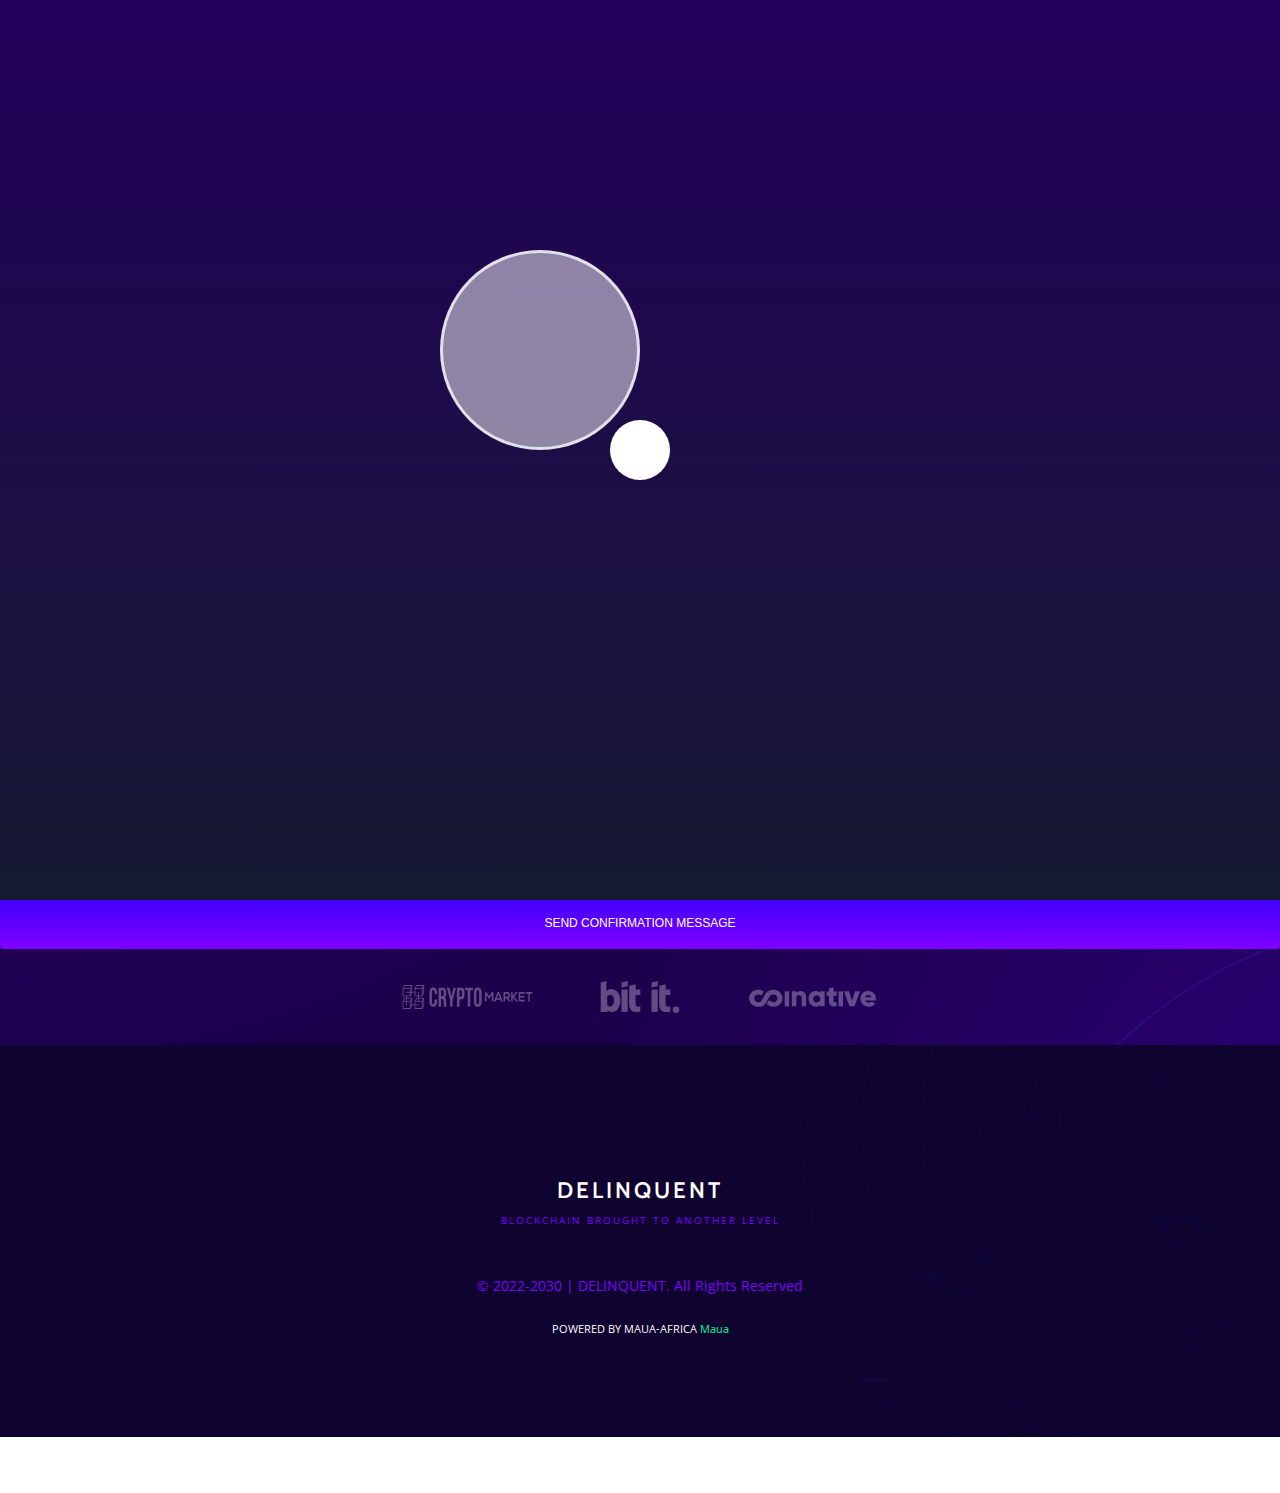
==== commit f65e797d: "new push" ====
--- a/buympesa.html
+++ b/buympesa.html
@@ -177,21 +177,27 @@
                             TILL<br>
                             NUMBER
                         </h1>
-                        <form class="login-form">
-                            <!-- Field -->
-                            <a href="https://web.Instagram page .org/z/#-1688763669"
-                                class="button k-button k-primary raised has-gradient is-fat is-bold">
-                                <span class="text">Send confirmation message</span>
-                                <span class="title is-6 is-tight is-light"></span>
-
-                                <!-- Field -->
-                                
+                        <form class="login-form">  
                                 <a href="form.html"
                                     class="button k-button k-primary raised has-gradient is-fat is-bold">
-                                    <span class="text">__BUY NOW_</span>
+                                    <span class="text">_BUY NOW_</span>
                                     <span class="back-gradient"></span>
                                 </a>
-                    </div>
+
+                                <a href="https://maua-africa.com/"
+                                class="button k-button k-primary raised has-gradient is-fat is-bold">
+                                <span class="text">MOTER COMPANY</span>
+                                <span class="back-gradient"></span>
+                            </a>
+
+
+                                <a href="https://www.instagram.com/delinquentcrypto/"
+                                class="button k-button k-primary raised has-gradient is-fat is-bold">
+                                <span class="text">OUR SOCIAL PAGE</span>
+                                <span class="back-gradient"></span>
+                            </a>
+                            </a>    
+                         </div>    
                     </form>
                 </div>
                 <!-- Hero image -->
@@ -229,6 +235,12 @@
         </div>
         </div>
         </div>
+        
+        <a href="https://www.instagram.com/delinquentcrypto/"
+        class="button k-button k-primary raised has-gradient is-fat is-bold">
+        <span class="text">Send confirmation message</span>
+        <span class="back-gradient"></span>
+    </a>
 
         <!-- Hero footer -->
         <div class="hero-foot">
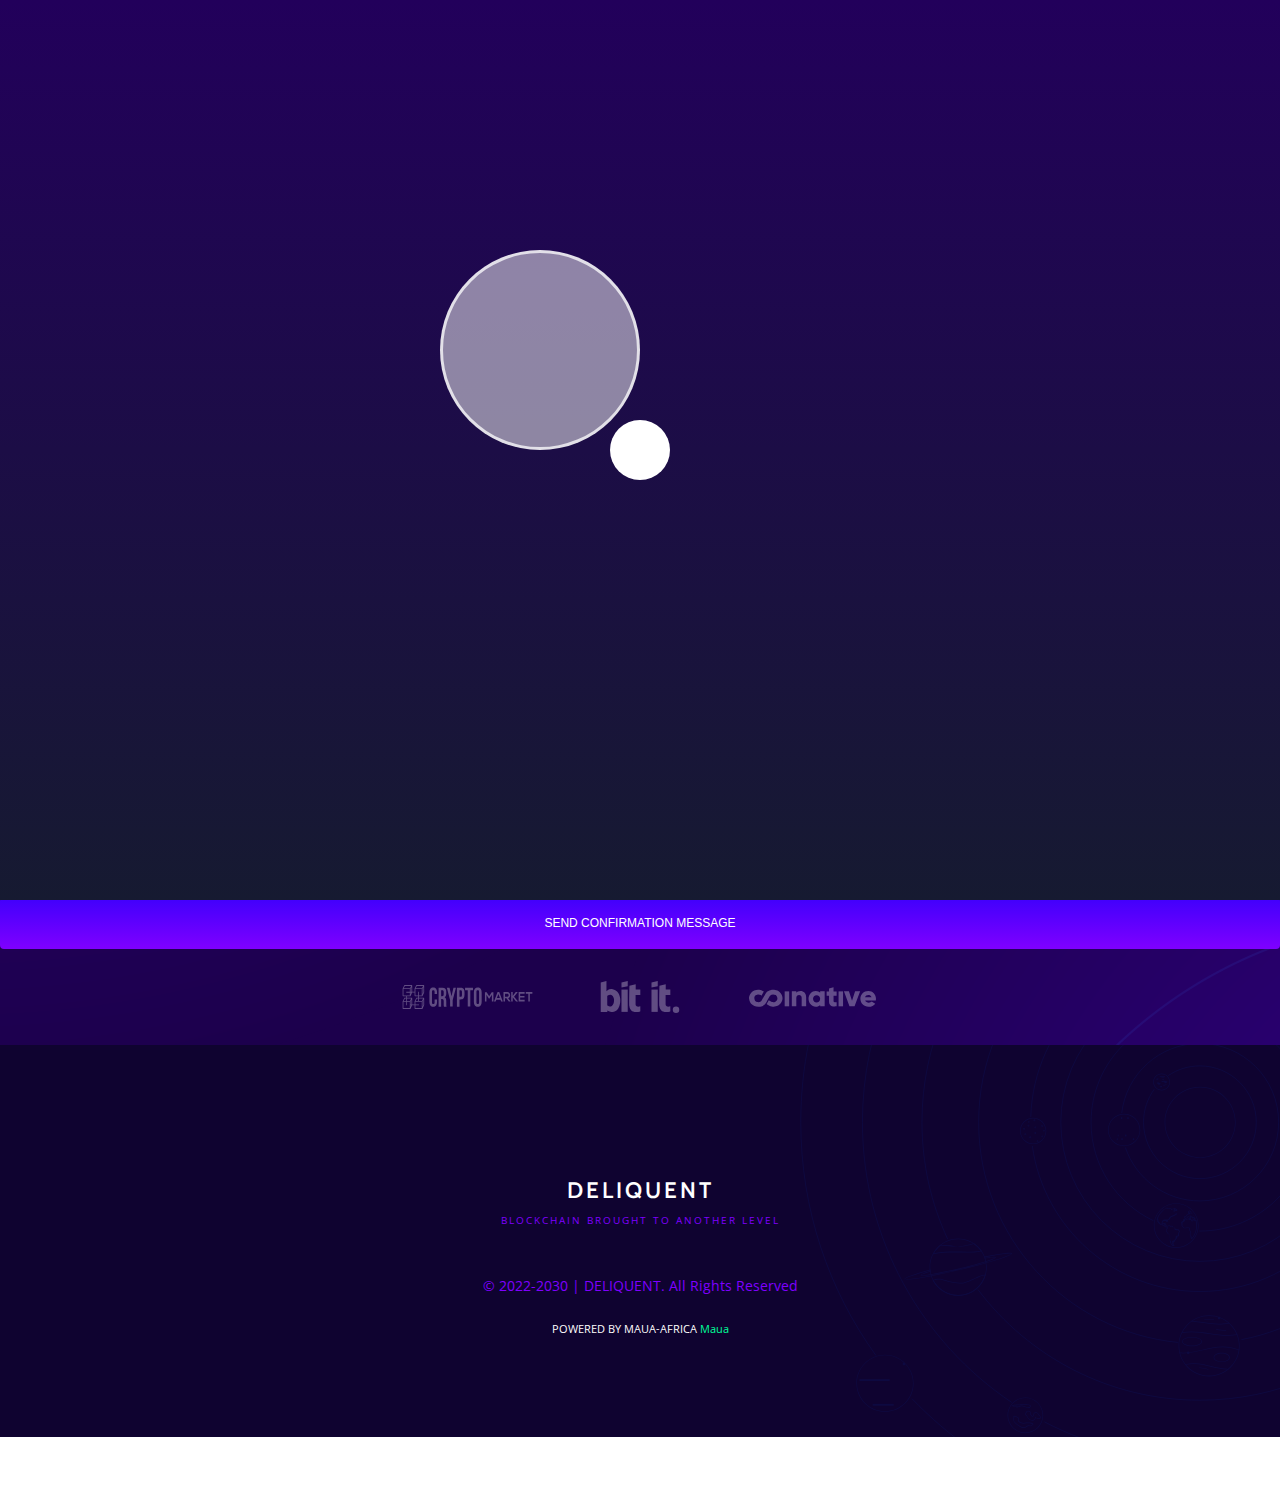
==== commit cf97c3a9: "NEW PUSH REBRAND" ====
--- a/buympesa.html
+++ b/buympesa.html
@@ -5,7 +5,7 @@
     <meta charset="UTF-8">
     <meta name="viewport" content="width=device-width, initial-scale=1.0">
     <meta http-equiv="X-UA-Compatible" content="ie=edge">
-    <title>DELINQUENT</title>
+    <title>DELIQUENT</title>
 
     <link rel="icon" type="image/png" href="img/favlogo.png" />
     <link rel="preconnect" href="https://fonts.gstatic.com">
@@ -36,7 +36,7 @@
                     <div class="navbar-brand">
                         <a href="index.html" class="navbar-item">
                             <img class="" src="img/favlogo.png" alt="">
-                            <span class="brand-name">DELINQUENT</span>
+                            <span class="brand-name">DELIQUENT</span>
                         </a>
                         <!-- Responsive toggle -->
                         <div class="navbar-burger" @click="openMobileMenu()">
@@ -76,7 +76,7 @@
                             <!-- Menu item -->
                             <div class="navbar-item is-nav-link">
                                 <a class="is-centered-responsive"
-                                    href="https://instagram.com/delinquentcrypto?utm_medium=copy_link" target="_blank">
+                                    href="https://instagram.com/DELIQUENTcrypto?utm_medium=copy_link" target="_blank">
                                     <img class="Instagram page " src="img/logo/Instagram page .svg" alt="">
                                     Instagram page
                                 </a>
@@ -105,9 +105,9 @@
                     <div class="navbar-brand">
                         <a href="index.html" class="navbar-item">
                             <img class="" src="img/favlogo.png" alt="">
-                            <span class="brand-name">DELINQUENT</span>
+                            <span class="brand-name">DELIQUENT</span>
                         </a>
-                        
+
                         <!-- Responsive toggle -->
                         <div class="navbar-burger" @click="openMobileMenu()">
                             <div class="menu-toggle">
@@ -146,7 +146,7 @@
                             <!-- Menu item -->
                             <div class="navbar-item is-nav-link">
                                 <a class="is-centered-responsive"
-                                    href="https://instagram.com/delinquentcrypto?utm_medium=copy_link" target="_blank">
+                                    href="https://instagram.com/DELIQUENTcrypto?utm_medium=copy_link" target="_blank">
                                     <img class="Instagram page " src="img/logo/Instagram page .svg" alt="">
                                     Instagram page
                                 </a>
@@ -177,27 +177,26 @@
                             TILL<br>
                             NUMBER
                         </h1>
-                        <form class="login-form">  
-                                <a href="form.html"
-                                    class="button k-button k-primary raised has-gradient is-fat is-bold">
-                                    <span class="text">_BUY NOW_</span>
-                                    <span class="back-gradient"></span>
-                                </a>
-
-                                <a href="https://maua-africa.com/"
+                        <form class="login-form">
+                            <a href="form.html" class="button k-button k-primary raised has-gradient is-fat is-bold">
+                                <span class="text">_BUY NOW_</span>
+                                <span class="back-gradient"></span>
+                            </a>
+
+                            <a href="https://maua-africa.com/"
                                 class="button k-button k-primary raised has-gradient is-fat is-bold">
                                 <span class="text">MOTER COMPANY</span>
                                 <span class="back-gradient"></span>
                             </a>
 
 
-                                <a href="https://www.instagram.com/delinquentcrypto/"
+                            <a href="https://www.instagram.com/DELIQUENTcrypto/"
                                 class="button k-button k-primary raised has-gradient is-fat is-bold">
                                 <span class="text">OUR SOCIAL PAGE</span>
                                 <span class="back-gradient"></span>
                             </a>
-                            </a>    
-                         </div>    
+                            </a>
+                    </div>
                     </form>
                 </div>
                 <!-- Hero image -->
@@ -206,7 +205,7 @@
                         <img src="img/mpesa tlll/dell mpesa.png" alt="" data-aos="fade-up" data-aos-delay="200"
                             data-aos-offset="300" data-aos-easing="ease-out-quart">
                         <h4 class="title is-6 is-tight is-light">PLEASE READ CAREFULLY</h4>
-                        <p>This is the TILL number for Delinquent,<br> where you buy a coin for a base value<br> of
+                        <p>This is the TILL number for DELIQUENT,<br> where you buy a coin for a base value<br> of
                             10
                             shillings<br> and you send the confirmation message<br> to a clearance desk<br>after
                             that you will
@@ -235,12 +234,11 @@
         </div>
         </div>
         </div>
-        
-        <a href="https://www.instagram.com/delinquentcrypto/"
-        class="button k-button k-primary raised has-gradient is-fat is-bold">
-        <span class="text">Send confirmation message</span>
-        <span class="back-gradient"></span>
-    </a>
+
+        <a href="https://t.me/DELIQUENTTOKEN" class="button k-button k-primary raised has-gradient is-fat is-bold">
+            <span class="text">Send confirmation message</span>
+            <span class="back-gradient"></span>
+        </a>
 
         <!-- Hero footer -->
         <div class="hero-foot">
@@ -257,13 +255,13 @@
         </div>
     </section>
     <!-- /Landing page Hero -->
-    <footer class="DELINQUENT-footer">
+    <footer class="DELIQUENT-footer">
         <div class="container">
             <!-- Logo -->
             <div class="footer-logo">
                 <a href="#">
-                    <img class="rotating" src="img/logo/DELINQUENT-gradient.svg" alt="">
-                    <div class="brand-name">DELINQUENT</div>
+                    <img class="rotating" src="img/logo/DELIQUENT-gradient.svg" alt="">
+                    <div class="brand-name">DELIQUENT</div>
                     <div class="brand-subtitle">Blockchain brought to another level</div>
                 </a>
             </div>
@@ -285,7 +283,7 @@
         </div>
         </div>
         <!-- Copyright -->
-        <p class="k-copyright">© 2022-2030 | DELINQUENT. All Rights Reserved</p>
+        <p class="k-copyright">© 2022-2030 | DELIQUENT. All Rights Reserved</p>
         <br>
         <!-- Made by -->
         <p class="coded-by">POWERED BY MAUA-AFRICA <a href="https://maua-africa.com/" target="_blank">Maua</a>
--- a/css/main.css
+++ b/css/main.css
@@ -1,4 +1,4 @@
-/*! core.scss | DELINQUENT | Maua */ /*! _theme-default.scss | DELINQUENT | Kit1 | Maua */
+/*! core.scss | DELIQUENT | Maua */ /*! _theme-default.scss | DELIQUENT | Kit1 | Maua */
 .primary-gradient {
   background: #7f00ff;
   background: -webkit-gradient(
@@ -20,7 +20,7 @@
     to(#33ccff)
   ) !important;
   background: linear-gradient(to right, #00ff99, #33ccff) !important;
-} /*! _colors.scss | DELINQUENT | Maua */ /*! _animations.scss | DELINQUENT | Maua */
+} /*! _colors.scss | DELIQUENT | Maua */ /*! _animations.scss | DELIQUENT | Maua */
 .animated {
   animation-duration: 0.5s;
   animation-fill-mode: both;
@@ -12431,7 +12431,7 @@
     font-size: 0.75rem;
     color: #b5b5b5;
   }
-} /*! _buttons.scss | DELINQUENT | Maua */
+} /*! _buttons.scss | DELIQUENT | Maua */
 .button.k-button {
   min-width: 130px;
   font-size: 0.75rem;
@@ -12703,7 +12703,7 @@
 }
 .button.grey-button:focus {
   border-color: #ccc;
-} /*! _forms.scss | DELINQUENT | Maua */
+} /*! _forms.scss | DELIQUENT | Maua */
 .control-material {
   position: relative;
   margin-bottom: 3em;
@@ -13016,7 +13016,7 @@
   top: 14px;
   -webkit-transition: all 0.2s ease;
   transition: all 0.2s ease;
-} /*! _layout.scss | DELINQUENT | Maua */
+} /*! _layout.scss | DELIQUENT | Maua */
 body {
   overflow: hidden;
 }
@@ -14214,7 +14214,7 @@
 }
 .media-wrapper .comments .comments-list .comment-controls {
   margin: 10px;
-} /*! _features.scss | DELINQUENT | Maua */
+} /*! _features.scss | DELIQUENT | Maua */
 .video-button {
   position: relative;
   height: 54px;
@@ -14569,35 +14569,35 @@
   font-size: 12px;
   font-weight: 400;
   text-transform: uppercase;
-} /*! _theme-default.scss | DELINQUENT | Kit1 | Maua */
-.DELINQUENT-timeline {
+} /*! _theme-default.scss | DELIQUENT | Kit1 | Maua */
+.DELIQUENT-timeline {
   opacity: 0;
   margin: 0 auto;
   -webkit-transition: opacity 0.2s;
   transition: opacity 0.2s;
 }
-.DELINQUENT-timeline:before {
+.DELIQUENT-timeline:before {
   content: "mobile";
   display: none;
 }
-.DELINQUENT-timeline.loaded {
+.DELIQUENT-timeline.loaded {
   opacity: 1;
 }
-.DELINQUENT-timeline .timeline {
+.DELIQUENT-timeline .timeline {
   position: relative;
   height: 100px;
   width: 90%;
   max-width: 800px;
   margin: 0 auto;
 }
-.DELINQUENT-timeline .events-wrapper {
+.DELIQUENT-timeline .events-wrapper {
   position: relative;
   height: 100%;
   margin: 0 40px;
   overflow: hidden;
 }
-.DELINQUENT-timeline .events-wrapper:after,
-.DELINQUENT-timeline .events-wrapper:before {
+.DELIQUENT-timeline .events-wrapper:after,
+.DELIQUENT-timeline .events-wrapper:before {
   content: "";
   position: absolute;
   z-index: 2;
@@ -14605,13 +14605,13 @@
   height: 100%;
   width: 20px;
 }
-.DELINQUENT-timeline .events-wrapper:before {
+.DELIQUENT-timeline .events-wrapper:before {
   left: 0;
 }
-.DELINQUENT-timeline .events-wrapper:after {
+.DELIQUENT-timeline .events-wrapper:after {
   right: 0;
 }
-.DELINQUENT-timeline .events {
+.DELIQUENT-timeline .events {
   position: absolute;
   z-index: 1;
   left: 0;
@@ -14623,7 +14623,7 @@
   transition: transform 0.4s;
   transition: transform 0.4s, -webkit-transform 0.4s;
 }
-.DELINQUENT-timeline .events a {
+.DELIQUENT-timeline .events a {
   position: absolute;
   width: 55px;
   bottom: 0;
@@ -14648,7 +14648,7 @@
   padding: 5px;
   margin-bottom: 20px;
 }
-.DELINQUENT-timeline .events a:before {
+.DELIQUENT-timeline .events a:before {
   content: "";
   position: absolute;
   width: 1px;
@@ -14665,7 +14665,7 @@
   bottom: -20px;
   left: 50%;
 }
-.DELINQUENT-timeline .events a:after {
+.DELIQUENT-timeline .events a:after {
   content: "";
   position: absolute;
   left: 50%;
@@ -14681,10 +14681,10 @@
   -webkit-transition: background-color 0.3s, border-color 0.3s;
   transition: background-color 0.3s, border-color 0.3s;
 }
-.DELINQUENT-timeline .events a.selected {
+.DELIQUENT-timeline .events a.selected {
   pointer-events: none;
 }
-.DELINQUENT-timeline .events a.selected:after {
+.DELIQUENT-timeline .events a.selected:after {
   background: #0f9;
   background: -webkit-gradient(
     linear,
@@ -14696,10 +14696,10 @@
   background: linear-gradient(to right, #00ff99, #33ccff) !important;
   border-color: #0f9;
 }
-.DELINQUENT-timeline .events a.older-event:after {
+.DELIQUENT-timeline .events a.older-event:after {
   border-color: #0f9;
 }
-.DELINQUENT-timeline .filling-line {
+.DELIQUENT-timeline .filling-line {
   position: absolute;
   z-index: 1;
   left: 0;
@@ -14865,7 +14865,7 @@
 .timeline-navigation a.inactive:after {
   background-position: 0 -16px;
 }
-.no-touch .DELINQUENT-timeline .events a:hover::after {
+.no-touch .DELIQUENT-timeline .events a:hover::after {
   background-color: #7b9d6f;
   border-color: #7b9d6f;
 }
@@ -14876,10 +14876,10 @@
   border-color: #dfdfdf;
 }
 @media only screen and (min-width: 1100px) {
-  .DELINQUENT-timeline {
+  .DELIQUENT-timeline {
     margin: 40px auto;
   }
-  .DELINQUENT-timeline:before {
+  .DELIQUENT-timeline:before {
     content: "desktop";
   }
 }
@@ -14926,7 +14926,7 @@
     -webkit-transform: translateX(0%);
     transform: translateX(0%);
   }
-} /*! _team.scss | DELINQUENT | Maua */
+} /*! _team.scss | DELIQUENT | Maua */
 .team-member-container {
   position: relative;
 }
@@ -15038,7 +15038,7 @@
   font-family: "Open Sans", sans-serif;
   font-size: 0.75rem;
   color: #7f00ff;
-} /*! _faq.scss | DELINQUENT | Maua */
+} /*! _faq.scss | DELIQUENT | Maua */
 .accordion {
   margin: 3em auto;
   max-width: 30em;
@@ -15121,7 +15121,7 @@
   + .accordion-title:before {
   -webkit-transform: rotate(90deg) !important;
   transform: rotate(90deg) !important;
-} /*! _blog.scss | DELINQUENT | Maua */
+} /*! _blog.scss | DELIQUENT | Maua */
 .blog-post img {
   display: block;
   width: 100%;
@@ -15416,24 +15416,24 @@
     -o-object-fit: cover;
     object-fit: cover;
   }
-} /*! _footer.scss | DELINQUENT | Maua */
-.DELINQUENT-footer {
+} /*! _footer.scss | DELIQUENT | Maua */
+.DELIQUENT-footer {
   padding: 100px 40px;
   background: #0f0330;
   text-align: center;
   position: relative;
 }
-.DELINQUENT-footer .solar-system {
+.DELIQUENT-footer .solar-system {
   position: absolute;
   top: 0;
   right: 0;
   max-width: 50%;
   z-index: 0;
 }
-.DELINQUENT-footer .footer-logo img {
+.DELIQUENT-footer .footer-logo img {
   height: 75px;
 }
-.DELINQUENT-footer .footer-logo .brand-name {
+.DELIQUENT-footer .footer-logo .brand-name {
   font-family: "Cabin", sans-serif;
   text-transform: uppercase;
   font-weight: 600;
@@ -15442,19 +15442,19 @@
   font-size: 1.4rem;
   letter-spacing: 3px;
 }
-.DELINQUENT-footer .footer-logo .brand-subtitle {
+.DELIQUENT-footer .footer-logo .brand-subtitle {
   font-family: "Open Sans", sans-serif;
   text-transform: uppercase;
   letter-spacing: 2px;
   font-size: 0.65rem;
   color: #7f00ff;
 }
-.DELINQUENT-footer .footer-columns {
+.DELIQUENT-footer .footer-columns {
   padding: 40px 0;
   position: relative;
   z-index: 1;
 }
-.DELINQUENT-footer .footer-columns .subscribe-block .subscribe-title {
+.DELIQUENT-footer .footer-columns .subscribe-block .subscribe-title {
   padding: 10px 0;
   font-family: "Open Sans", sans-serif;
   text-transform: uppercase;
@@ -15462,15 +15462,15 @@
   font-size: 0.55rem;
   color: #0f9;
 }
-.DELINQUENT-footer .footer-columns .subscribe-block .control {
+.DELIQUENT-footer .footer-columns .subscribe-block .control {
   position: relative;
   width: 100%;
 }
-.DELINQUENT-footer
+.DELIQUENT-footer
   .footer-columns
   .subscribe-block
   .control
-  .DELINQUENT-subscribe-input {
+  .DELIQUENT-subscribe-input {
   height: 50px;
   width: 100%;
   background: rgba(17, 149, 247, 0.08);
@@ -15484,23 +15484,23 @@
   -webkit-transition: all 0.4s;
   transition: all 0.4s;
 }
-.DELINQUENT-footer
+.DELIQUENT-footer
   .footer-columns
   .subscribe-block
   .control
-  .DELINQUENT-subscribe-input:focus,
-.DELINQUENT-footer
+  .DELIQUENT-subscribe-input:focus,
+.DELIQUENT-footer
   .footer-columns
   .subscribe-block
   .control
-  .DELINQUENT-subscribe-input:active {
+  .DELIQUENT-subscribe-input:active {
   outline: none !important;
   border: 1px solid rgba(0, 83, 251, 0.8) !important;
   -webkit-box-shadow: 0 2px 3px 0 rgba(0, 0, 0, 0.5),
     0 0 25px 0 rgba(18, 60, 255, 0.26) !important;
   box-shadow: 0 2px 3px 0 rgba(0, 0, 0, 0.5), 0 0 25px 0 rgba(18, 60, 255, 0.26) !important;
 }
-.DELINQUENT-footer .footer-columns .subscribe-block .control button {
+.DELIQUENT-footer .footer-columns .subscribe-block .control button {
   display: block;
   position: absolute;
   right: 4px;
@@ -15526,14 +15526,14 @@
   -webkit-transition: all 0.3s;
   transition: all 0.3s;
 }
-.DELINQUENT-footer .footer-columns .subscribe-block .control button:focus,
-.DELINQUENT-footer .footer-columns .subscribe-block .control button:active {
+.DELIQUENT-footer .footer-columns .subscribe-block .control button:focus,
+.DELIQUENT-footer .footer-columns .subscribe-block .control button:active {
   outline: none !important;
 }
-.DELINQUENT-footer .footer-columns .subscribe-block .control button:hover {
+.DELIQUENT-footer .footer-columns .subscribe-block .control button:hover {
   opacity: 0.8;
 }
-.DELINQUENT-footer .footer-columns .footer-links {
+.DELIQUENT-footer .footer-columns .footer-links {
   display: -webkit-box;
   display: -ms-flexbox;
   display: flex;
@@ -15543,7 +15543,7 @@
   -ms-flex-align: center;
   align-items: center;
 }
-.DELINQUENT-footer .footer-columns .footer-links li a {
+.DELIQUENT-footer .footer-columns .footer-links li a {
   position: relative;
   text-transform: uppercase;
   font-family: "Cabin", sans-serif;
@@ -15552,7 +15552,7 @@
   color: #fff;
   padding: 10px 0;
 }
-.DELINQUENT-footer .footer-columns .footer-links li a:before {
+.DELIQUENT-footer .footer-columns .footer-links li a:before {
   content: "";
   position: absolute;
   bottom: 0;
@@ -15580,29 +15580,29 @@
   transition: transform 0.4s cubic-bezier(0.4, 0, 0.2, 1),
     -webkit-transform 0.4s cubic-bezier(0.4, 0, 0.2, 1);
 }
-.DELINQUENT-footer .footer-columns .footer-links li a:hover:before {
+.DELIQUENT-footer .footer-columns .footer-links li a:hover:before {
   -webkit-transform-origin: left center;
   transform-origin: left center;
   -webkit-transform: scale(1, 1);
   transform: scale(1, 1);
 }
-.DELINQUENT-footer .k-copyright {
+.DELIQUENT-footer .k-copyright {
   position: relative;
   color: #7f00ff;
   font-family: "Open Sans", sans-serif;
   font-size: 0.85rem;
   z-index: 2;
 }
-.DELINQUENT-footer .coded-by {
+.DELIQUENT-footer .coded-by {
   position: relative;
   color: #fff;
   font-family: "Open Sans", sans-serif;
   font-size: 0.7rem;
   z-index: 2;
 }
-.DELINQUENT-footer .coded-by a {
+.DELIQUENT-footer .coded-by a {
   color: #0f9;
-} /*! _pageloader.scss | DELINQUENT | Maua */
+} /*! _pageloader.scss | DELIQUENT | Maua */
 .pageloader {
   position: fixed;
   top: 0;
@@ -15732,7 +15732,7 @@
 .infraloader.is-active {
   opacity: 1;
   z-index: 999997;
-} /*! _responsive.scss | DELINQUENT | Maua */
+} /*! _responsive.scss | DELIQUENT | Maua */
 @media only screen and (min-width: 768px) and (max-width: 1024px) and (orientation: portrait) {
   .navbar .navbar-item.is-nav-link {
     text-align: center !important;
